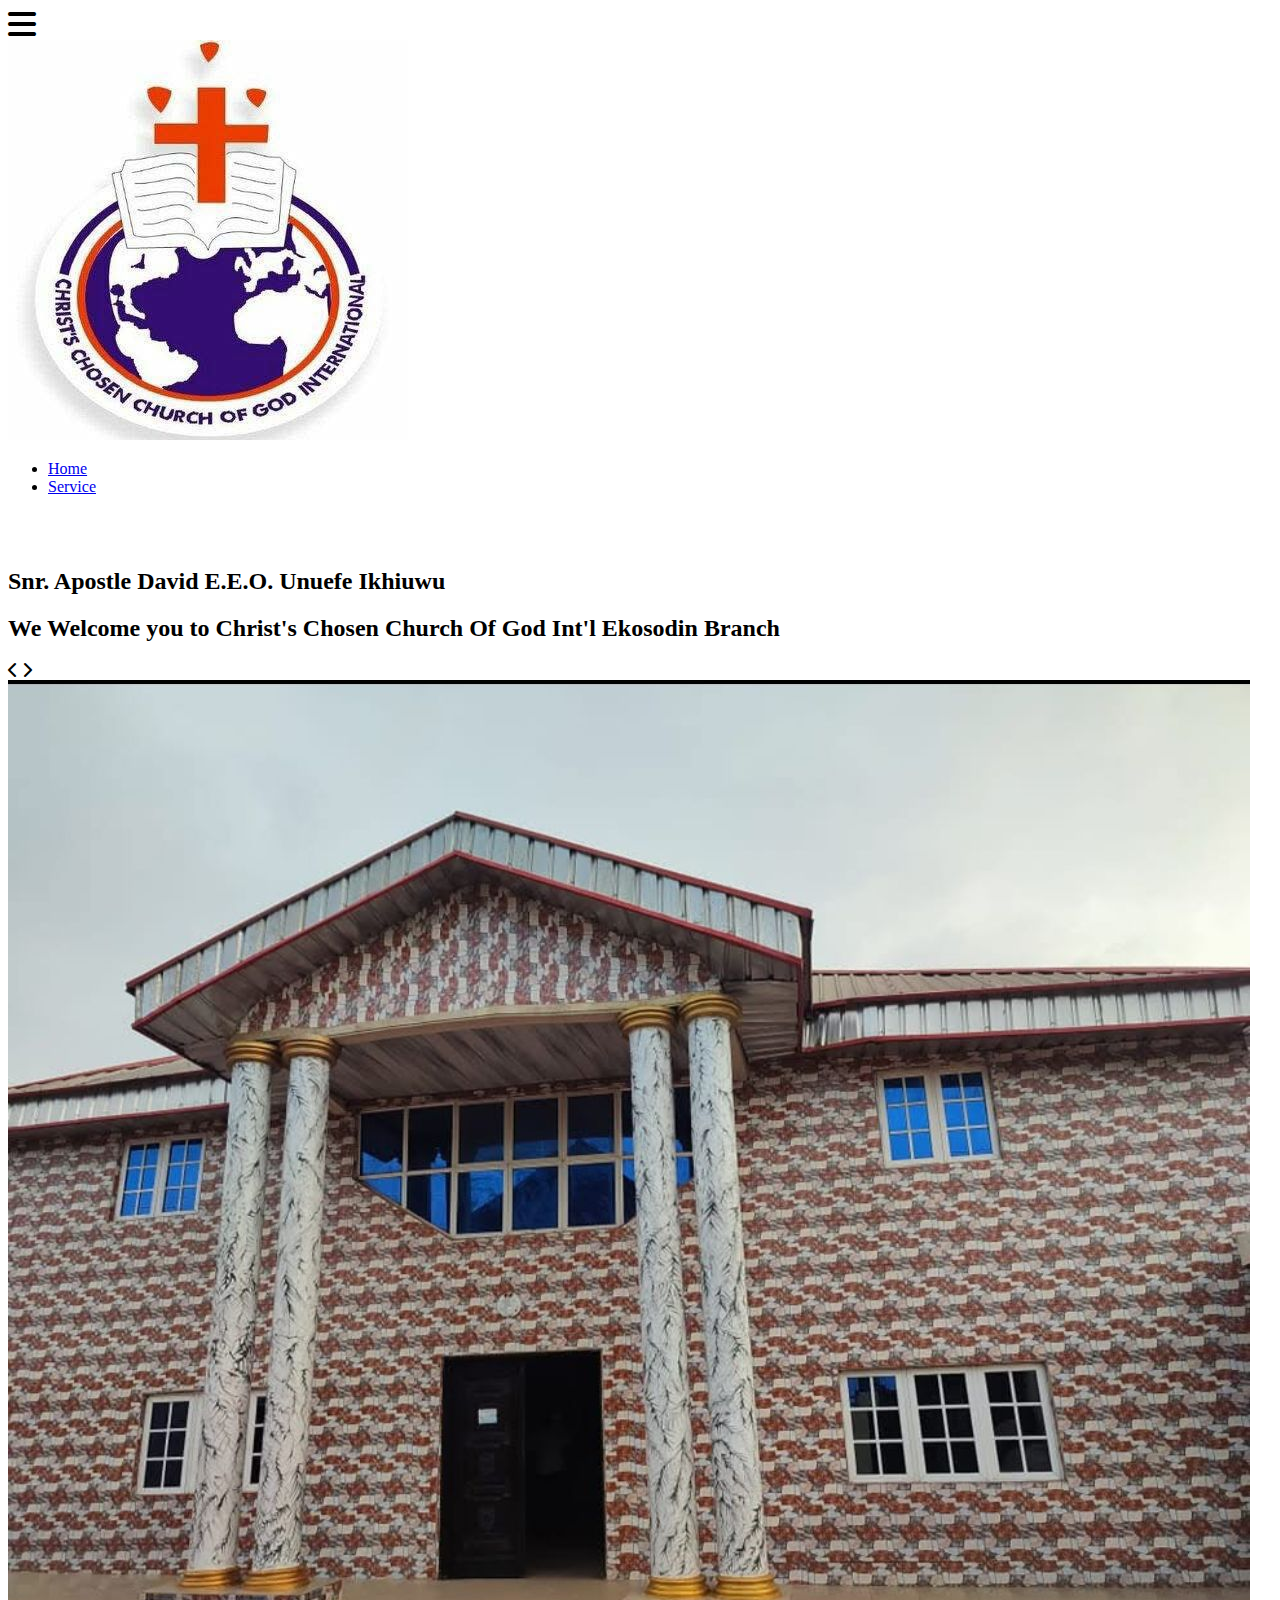
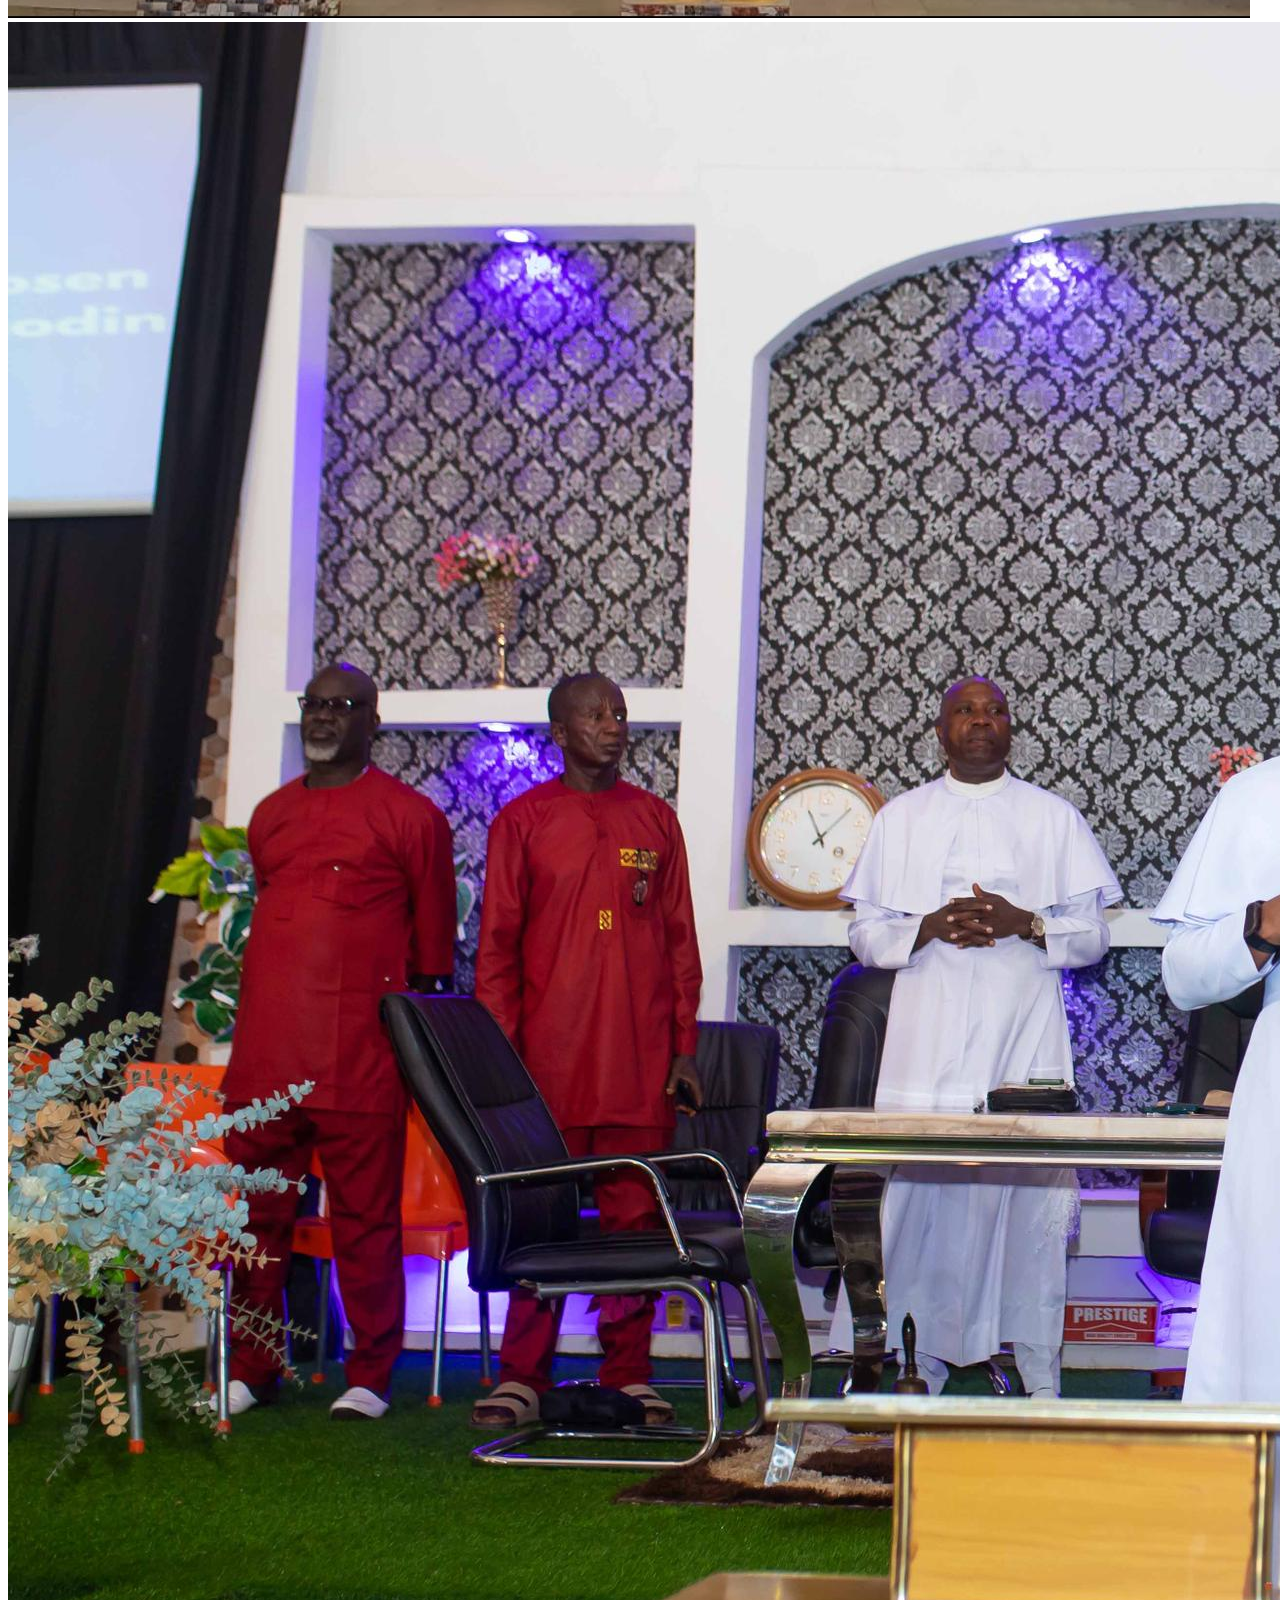
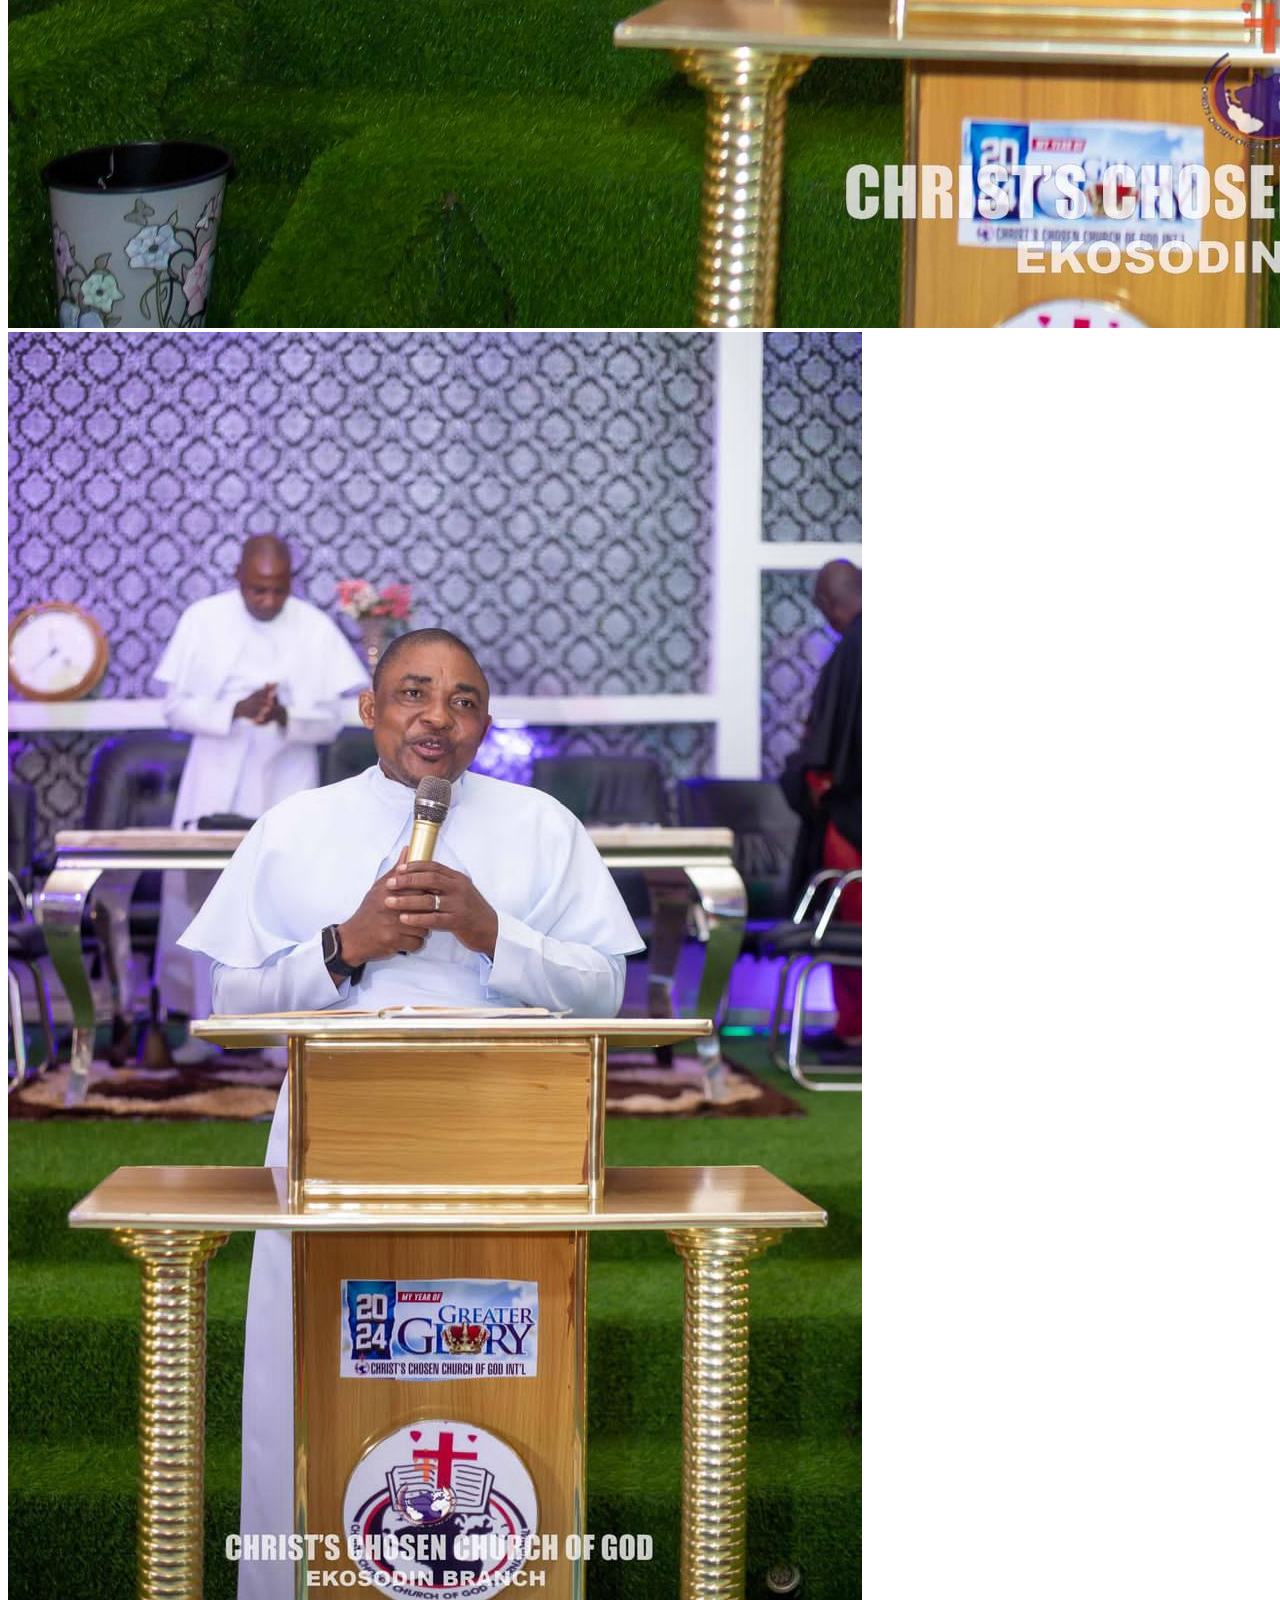
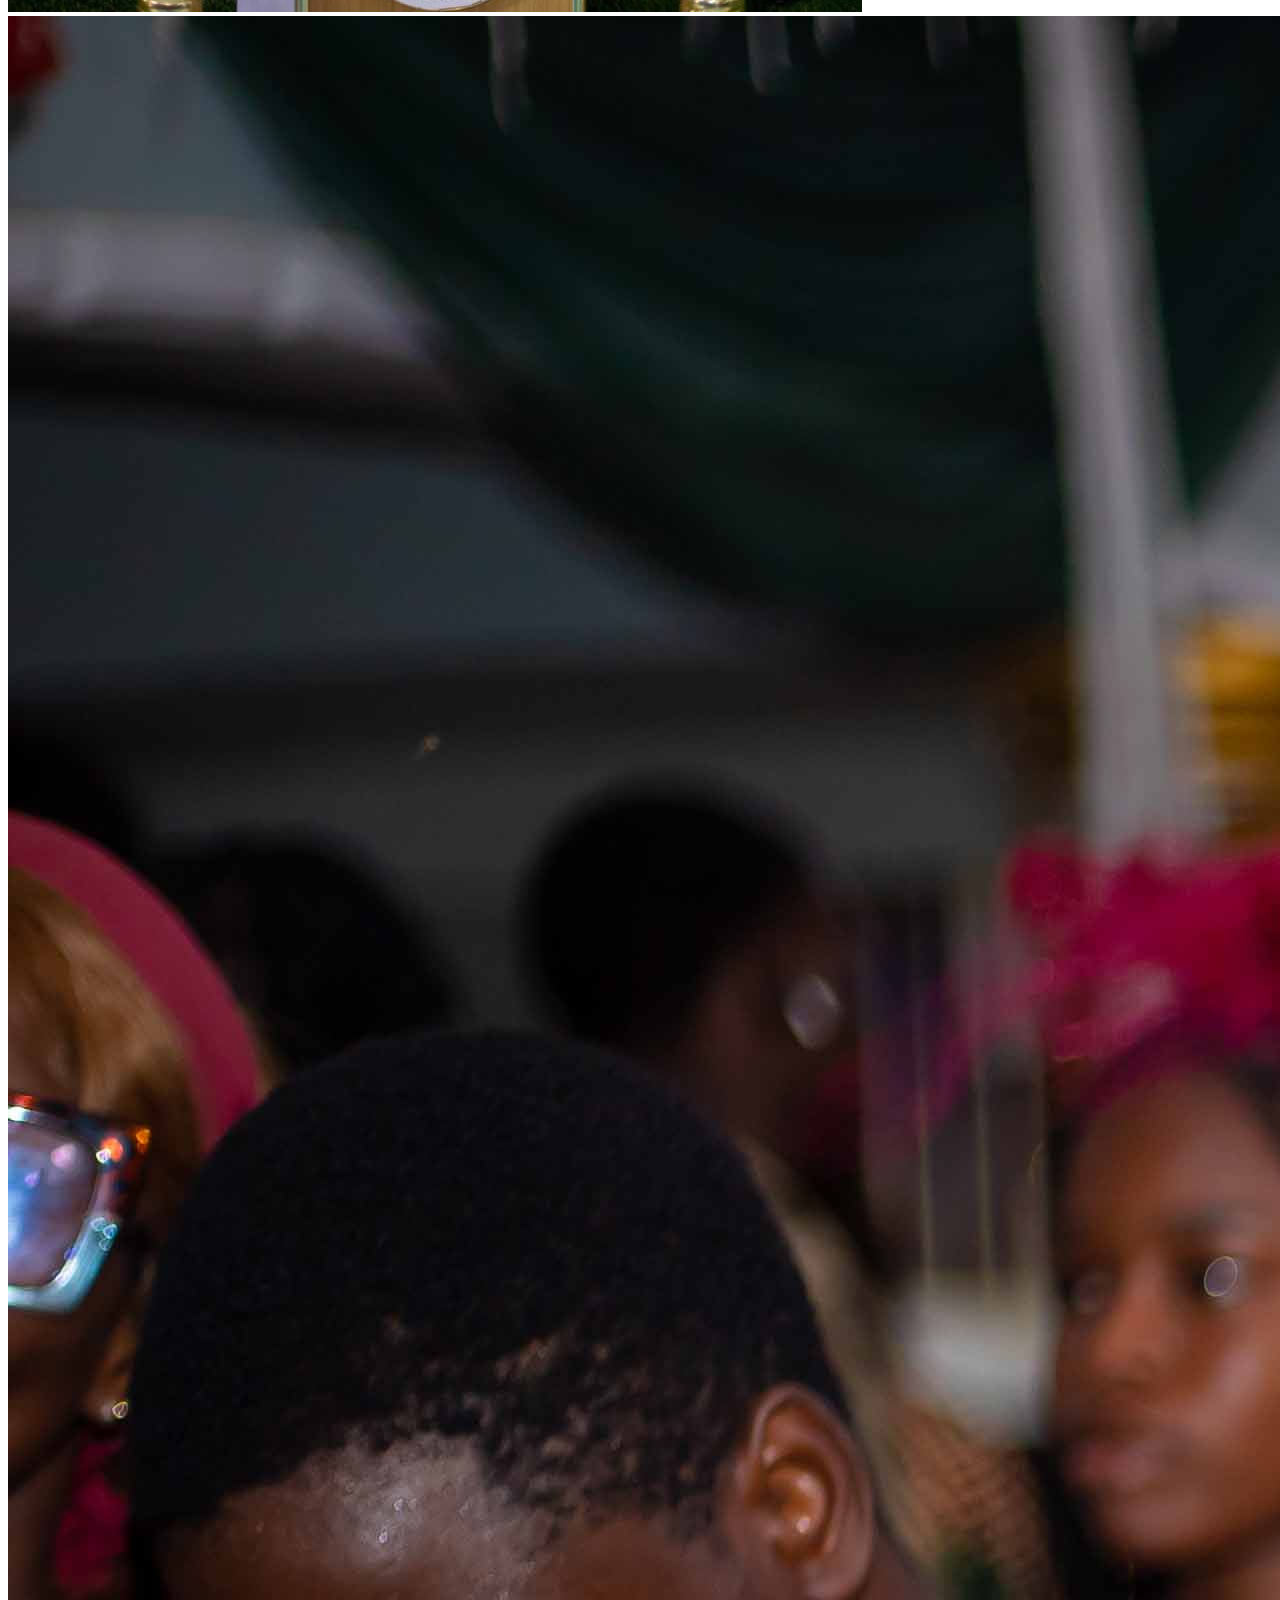
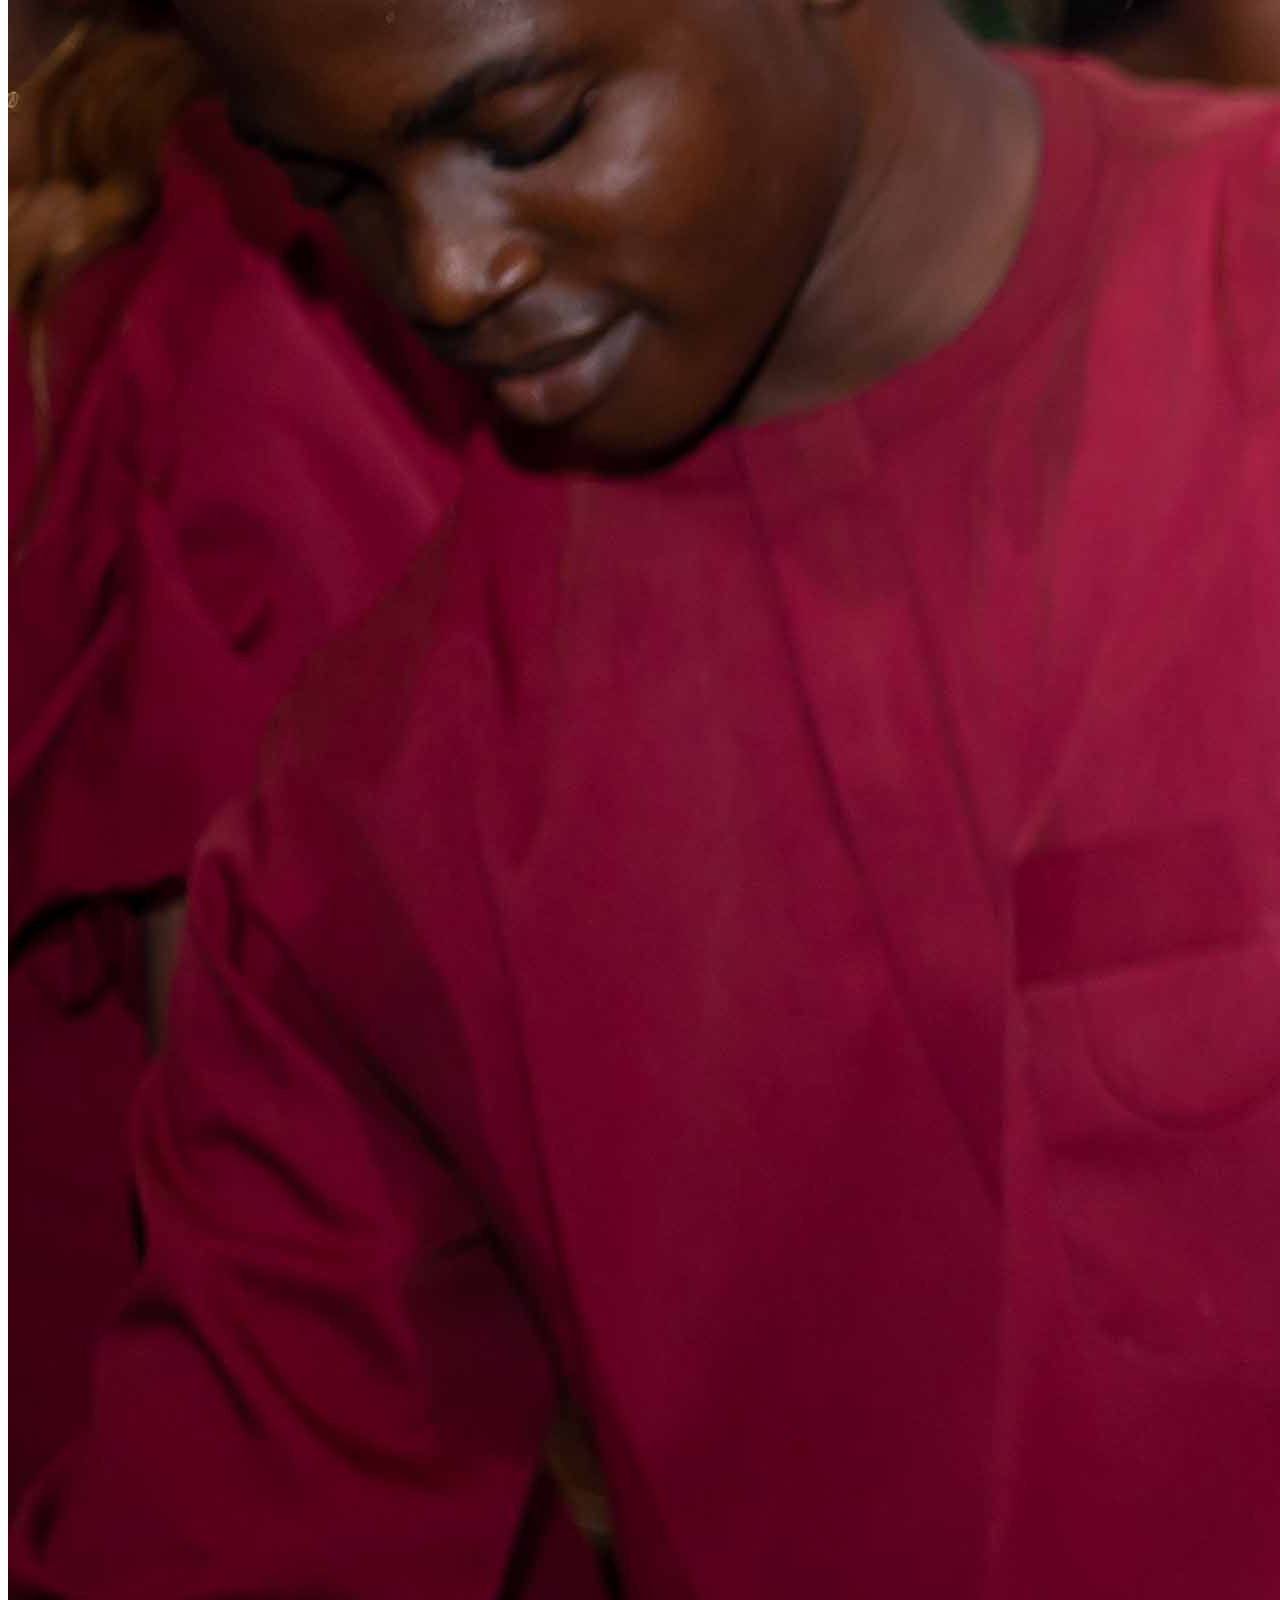
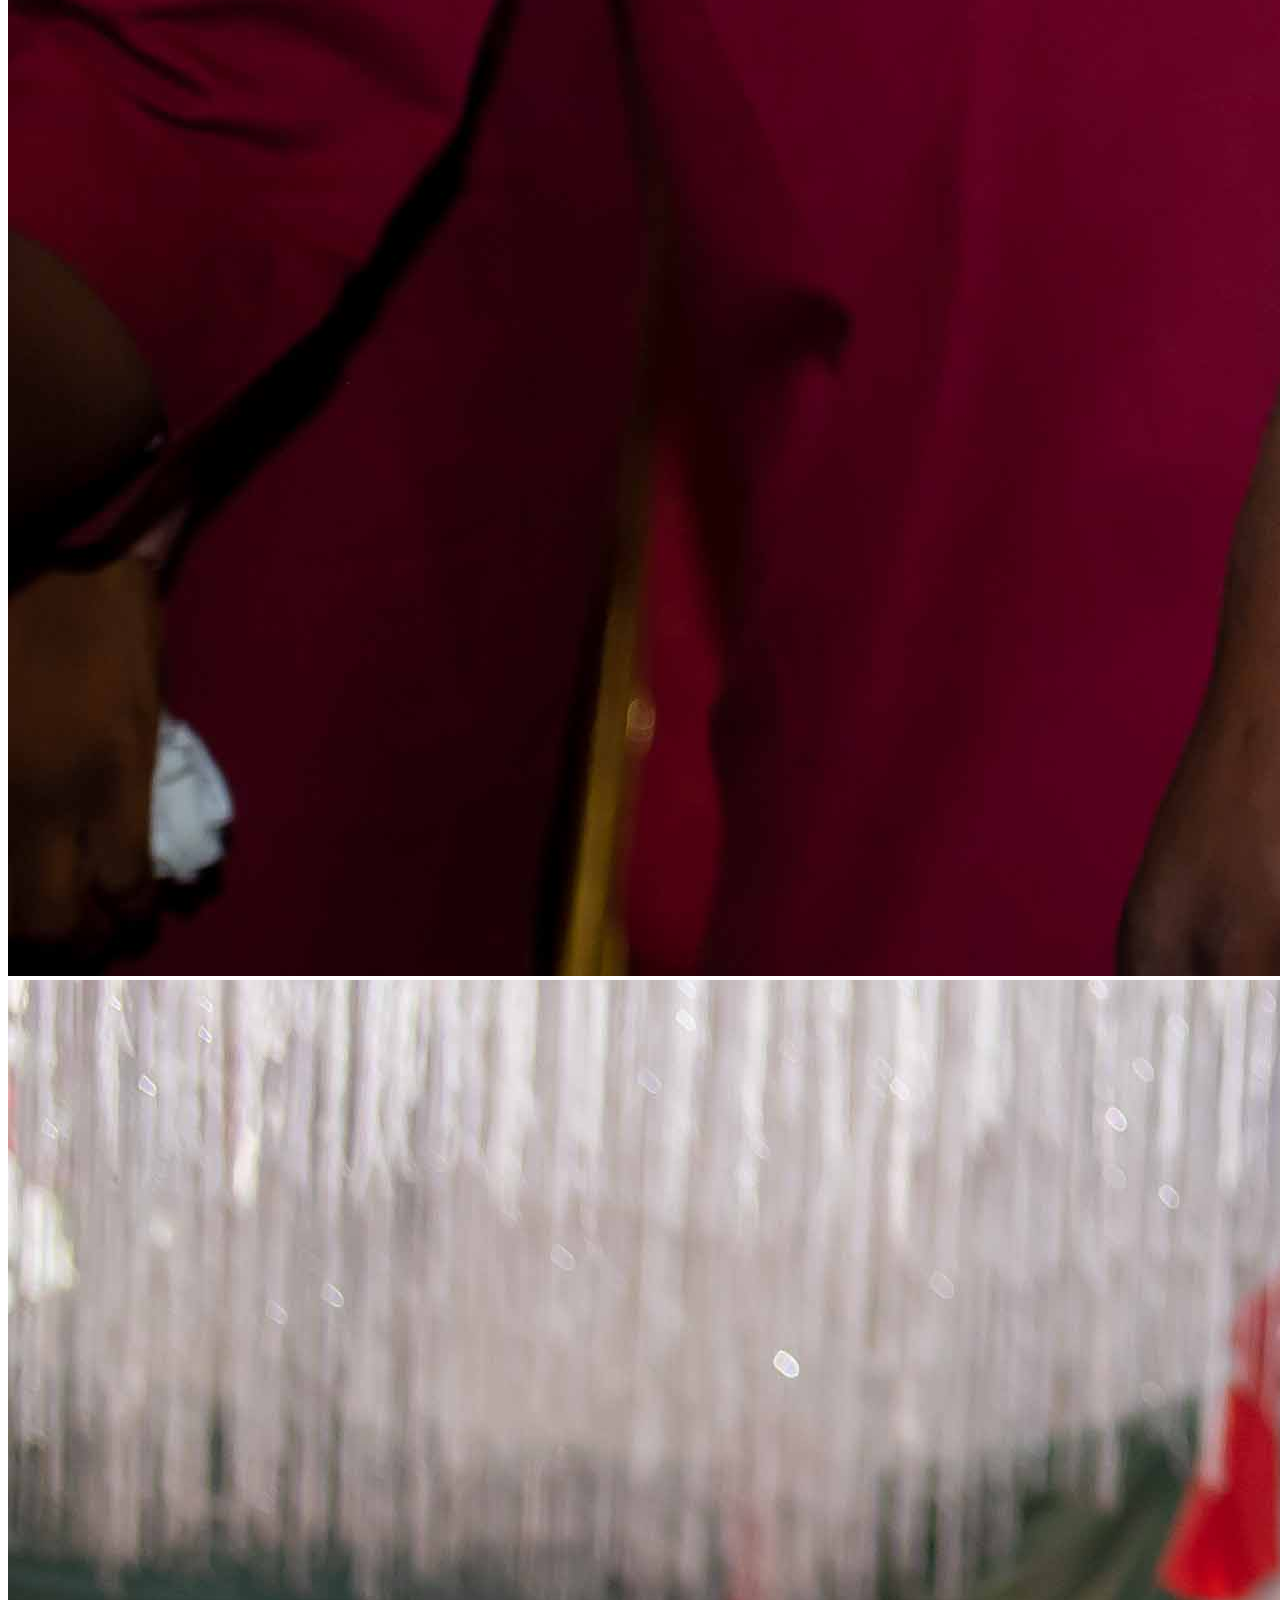
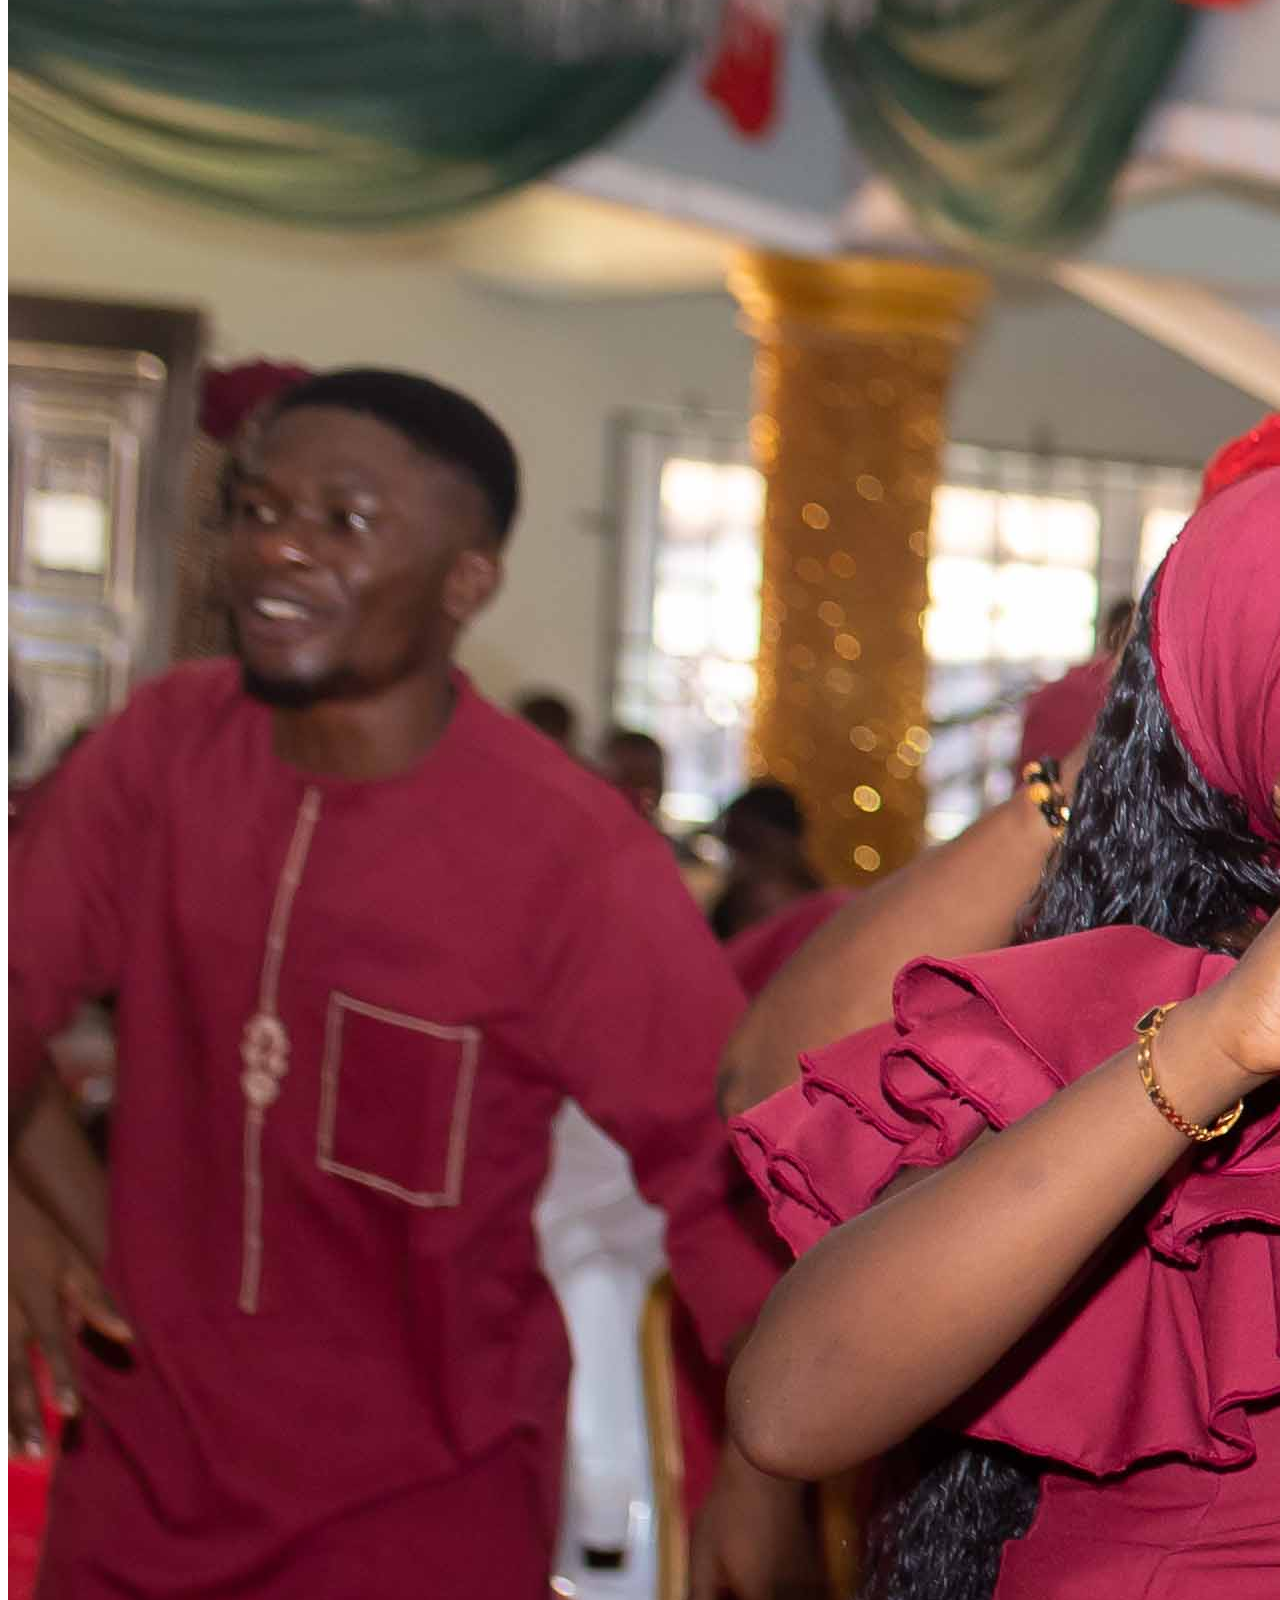
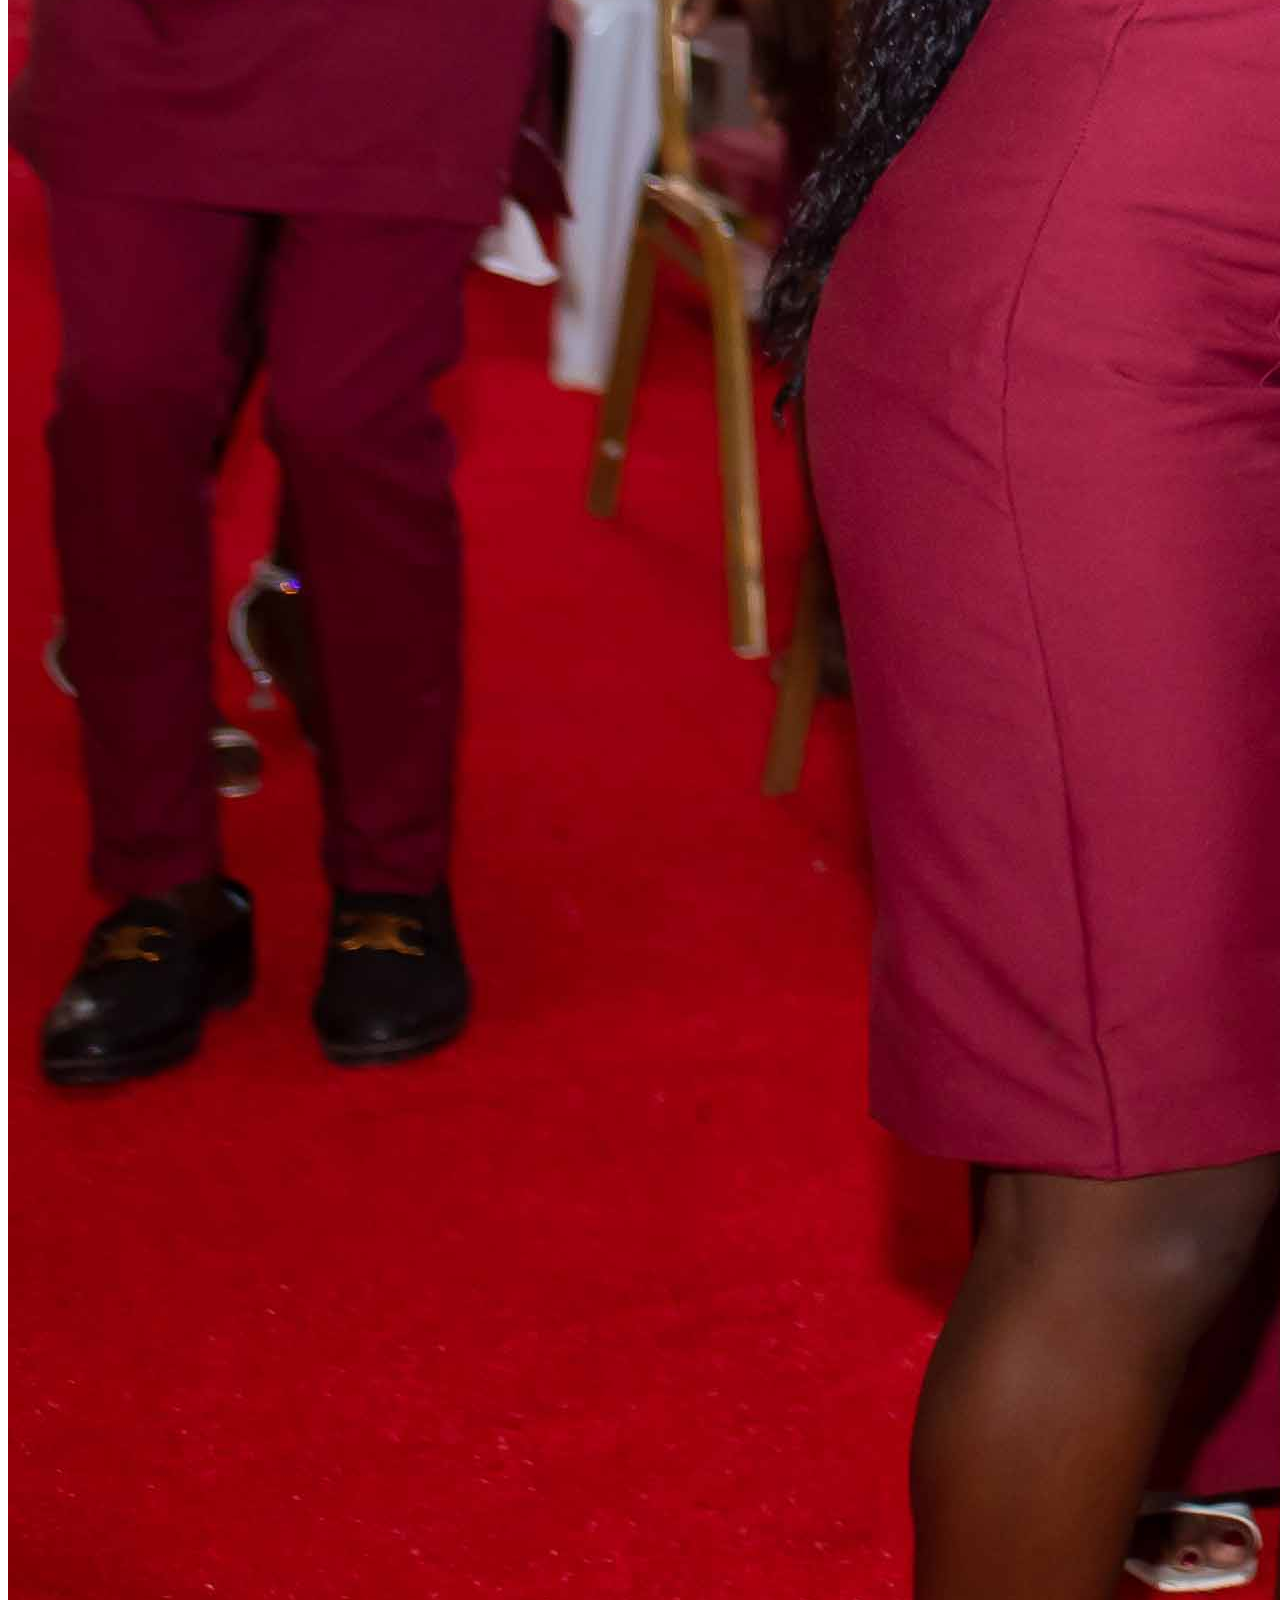
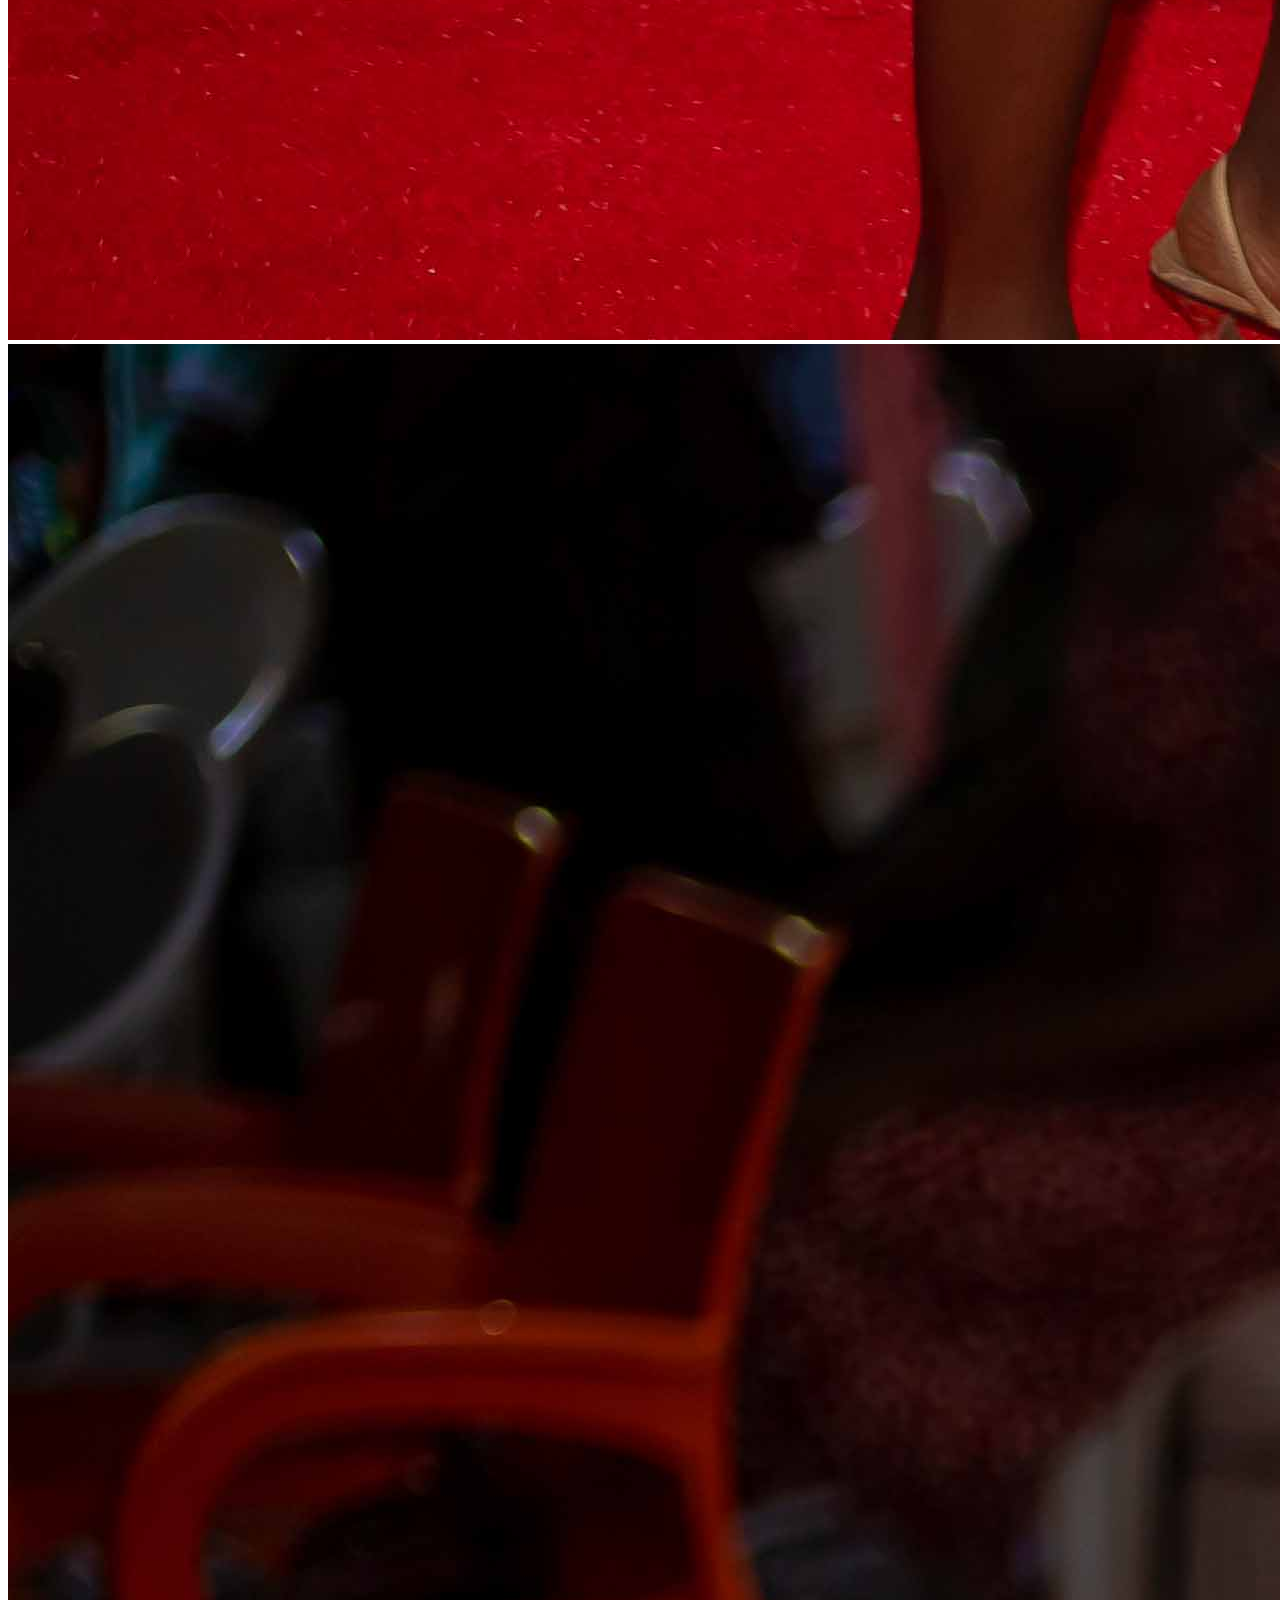
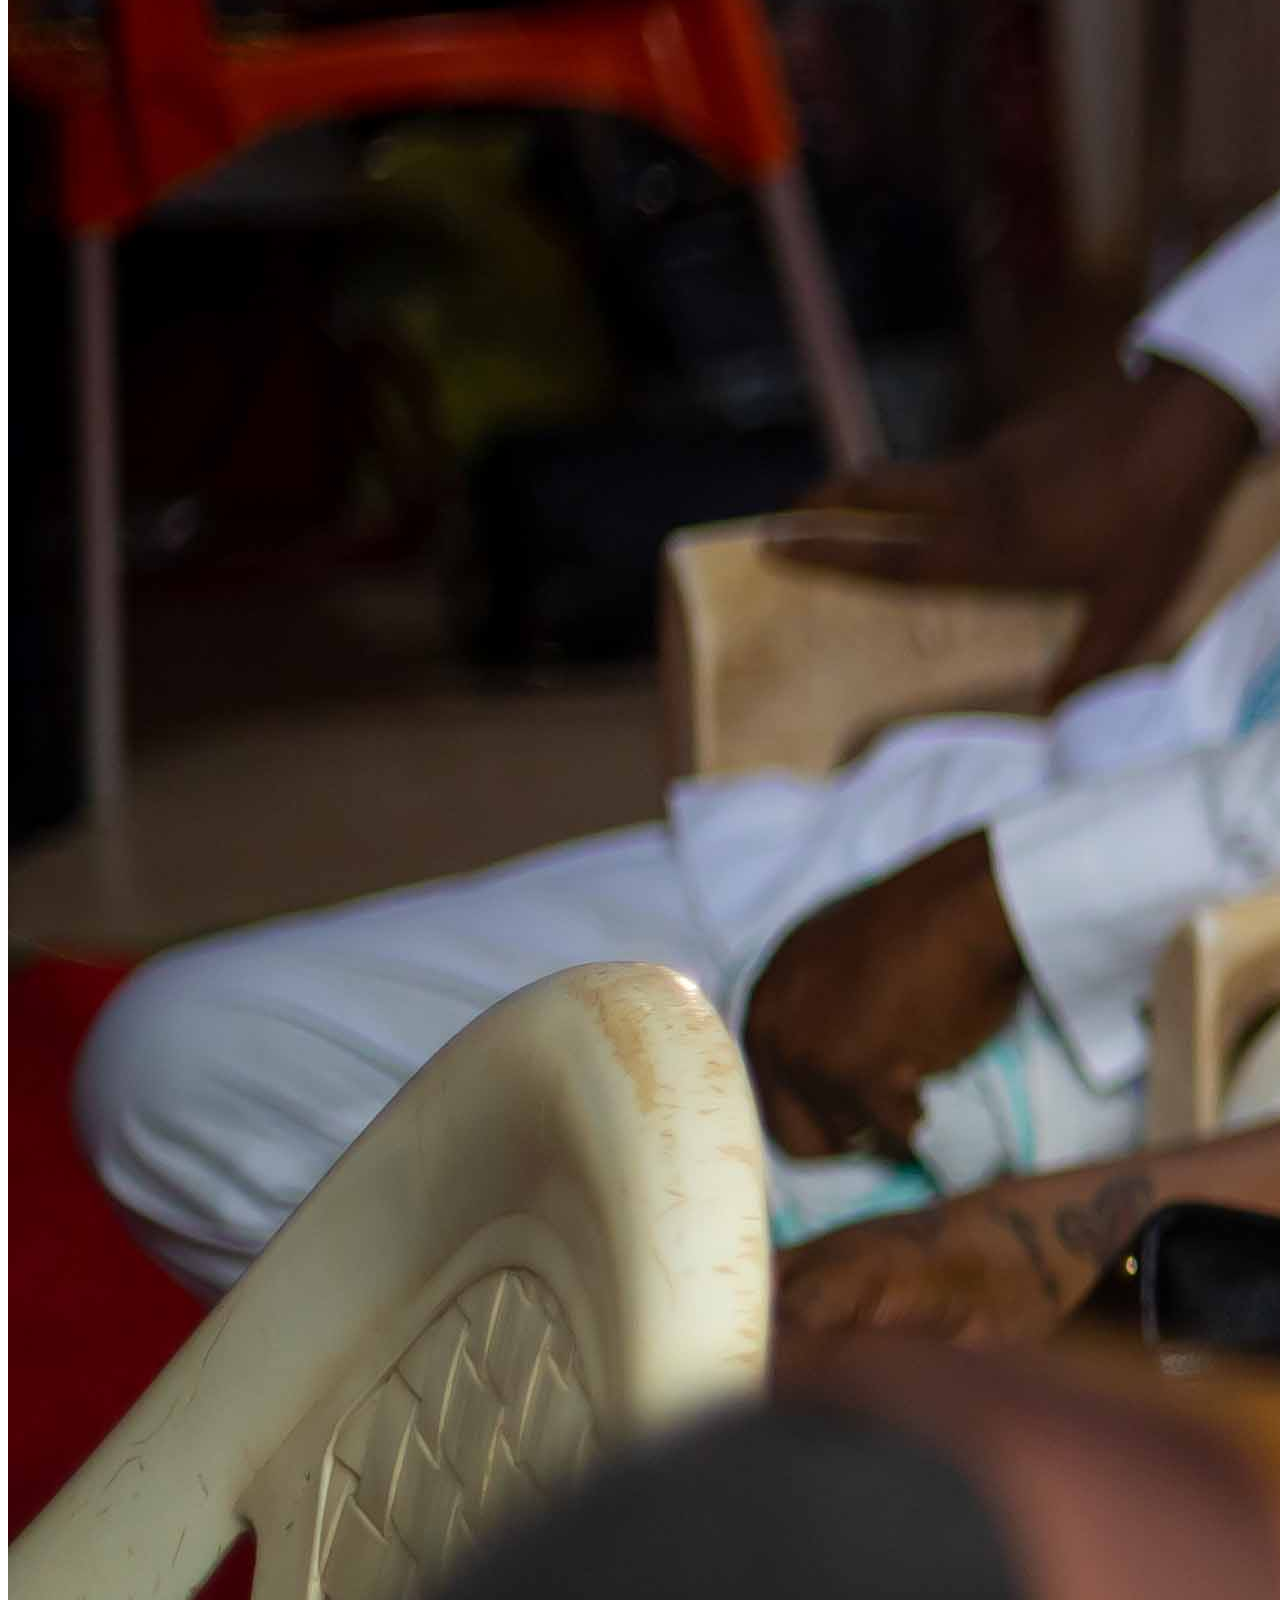
==== index.html @ 4d6964d6 "second commit" ====
<!DOCTYPE html>
<html lang="en">
<head>
    <meta charset="UTF-8">
    <meta http-equiv="X-UA-Compatible" content="IE=edge">
    <meta name="viewport" content="width=device-width, initial-scale=1.0">
    <link rel="stylesheet" href="https://cdnjs.cloudflare.com/ajax/libs/font-awesome/6.7.2/css/all.min.css" integrity="sha512-Evv84Mr4kqVGRNSgIGL/F/aIDqQb7xQ2vcrdIwxfjThSH8CSR7PBEakCr51Ck+w+/U6swU2Im1vVX0SVk9ABhg==" crossorigin="anonymous" referrerpolicy="no-referrer" />
    <link rel="stylesheet" href="Style.css">
    <title>C.C.C.G Ekosodin Homepage</title>
</head>
<body>
    <div class="menu-btn">
        <i class="fas fa-bars fa-2x"></i>
    </div>
    
    <div class="container">
        <!-- Nav -->
        <nav class="main-nav">
            <img src="Images/C.c.c.g logo.jpg" alt="" class="logo">
            <ul class="main-menu">
                <li class="current">
                    <a href="index.html">Home</a> 
                </li>
                <li>
                    <a href="https://www.facebook.com/share/1L299uQ2L4/?mibextid=wwXlfr">Service</a>
                </li>
            </ul>
        </nav>
            <!-- Showcase -->
        <header class="showcase">
            <img src="images/Church year.jpg" alt="">
            <!-- <p>Yes</p> -->
        </header>
        <!--Section 1 top  -->
        <section class="section-1-top">
            <img src="images/Spiritual leader.jpg" alt="">
            <h2>Snr. Apostle David E.E.O. Unuefe Ikhiuwu </h2>
            <h2 class="welcome">
                We Welcome you to Christ's Chosen Church Of God Int'l Ekosodin Branch 
            </h2>
        </section>
        <!-- Section 1 -->
        <section class="section1">
            
            <i 
                class="fas fa-chevron-left section-1-arrow" onclick="handleScrollLeft()"
            ></i>
             <i 
                class="fas fa-chevron-right section-1-arrow" onclick="handleScrollRight()"
            ></i>
            <div class="section1cardContainer">
                <div class="section-1-img-cardcontainer">
                    <img src="/Images/Church hall.jpg" alt="" class="main-image">
                </div>
                <div class="section-1-img-cardcontainer">
                    <img src="/Images/church pulpit .jpg" alt="" class="main-image">
                </div>
                <div class="section-1-img-cardcontainer">
                    <img src="/Images/Church pastor.jpg" alt="" class="main-image">
                </div>
                <div class="section-1-img-cardcontainer">
                    <img src="/Images/Choir 3.jpg" alt="" class="main-image">
                </div>    
                <div class="section-1-img-cardcontainer">
                    <img src="/Images/Choir 2.jpg" alt="" class="main-image">
                </div>  
                <div class="section-1-img-cardcontainer">
                    <img src="/Images/Members 1.jpg" alt="" class="main-image">
                </div>    
                <div class="section-1-img-cardcontainer">
                    <img src="/Images/Men 2.jpg" alt="" class="main-image">
                </div>    
                <div class="section-1-img-cardcontainer">
                    <img src="/Images/Women 2.jpg" alt="" class="main-image">
                </div>          
                 
            </div>
        </section>
        <!-- Section 2 -->
        <section class="section-2">
            <h1>Worship with us <br>@</h1>
            <h2>Christ's Chosen Church Of God Int'l, Ekosodin Branch</h2>
            <p class="One" >Services</p>
            <p>
                Tuesday - Faith Clinic 9am <br>
                Wednesday - Women Prayer Band 9am <br>
                Thursday - Youth Bible Study/Prayer Meeting 5pm-6:30pm  <br>
                Friday - Morning Service 8am <br>
                Sunday - Divine Service 9am
            </p>
        </section>
    </div>
    <footer>
        <article class="footer">
            <section>
                <p>
                    Address: No 35. Imafidon Street, Ekosodin, Behind Uniben, Benin city, Edo State. <br>
                    Phone number: <br>
                </p>
                <div class="socials">
                    <a href="https://www.facebook.com/share/1L299uQ2L4/?mibextid=wwXlfr"> <i class="fab fa-facebook"></i> Facebook:Christ chosen church Ekosodin  </a>
                    <a href="info@cccgekosodin.com"><i class="fab fa-gmail"></i> Email:info@cccgekosodin.com</a>
                </div>
                <div class="dev">
                    <p>Developer: Kingblaq01</p>
                </div>
            </section>
        </article>
    </footer>
</body>
<script src="./Interactivity.js"></script>
</html>
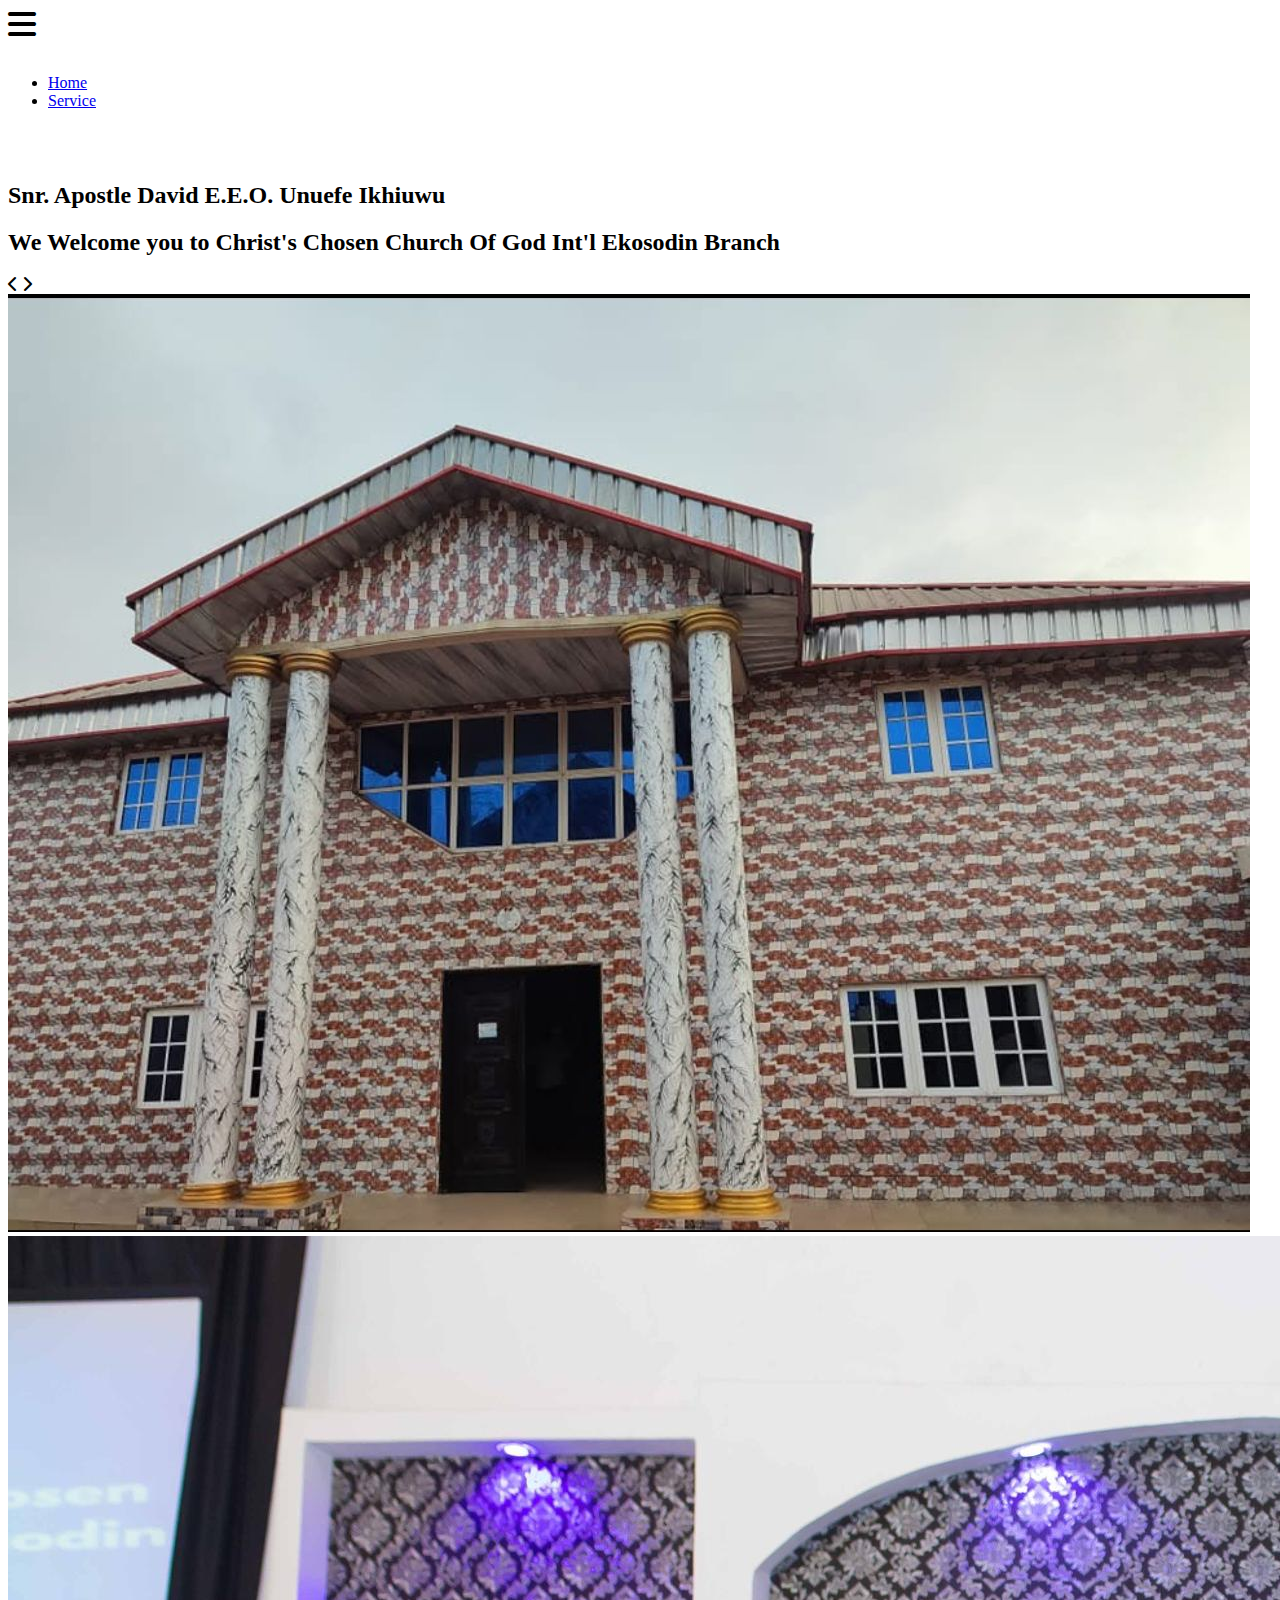
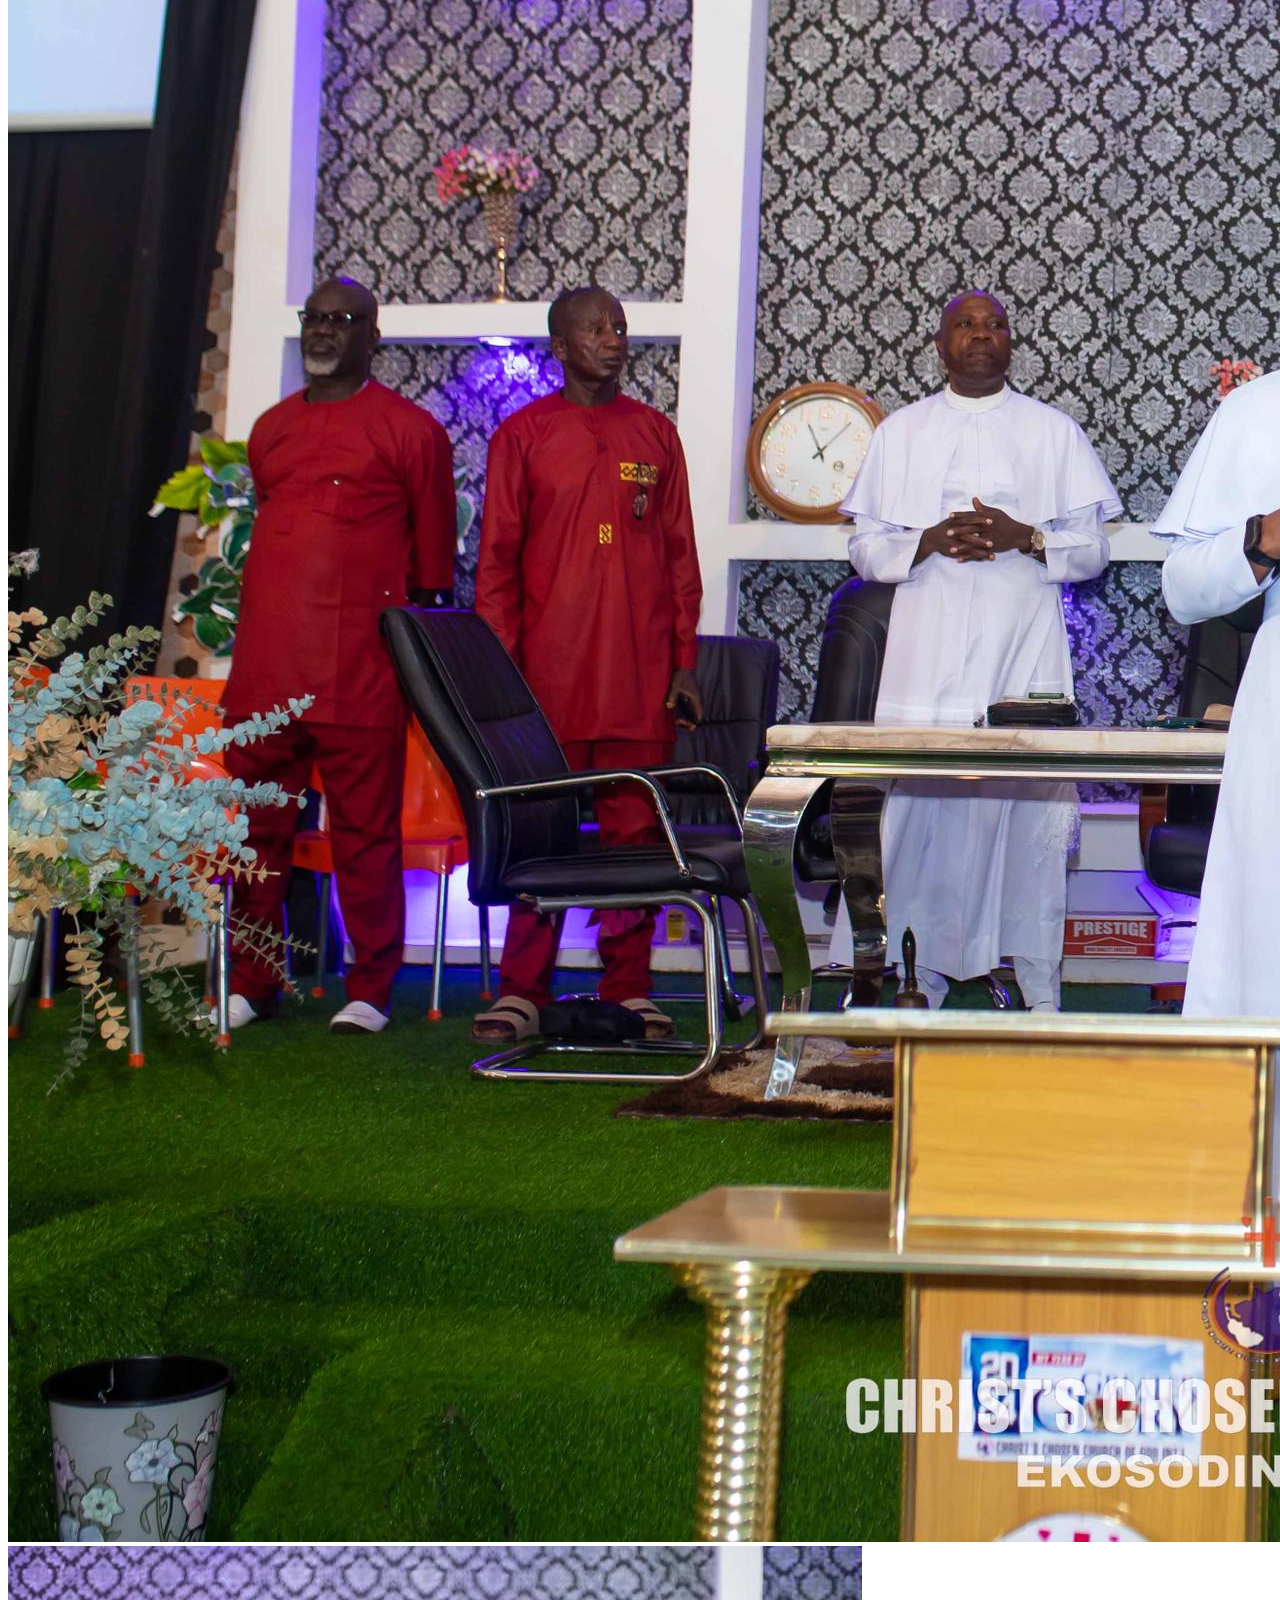
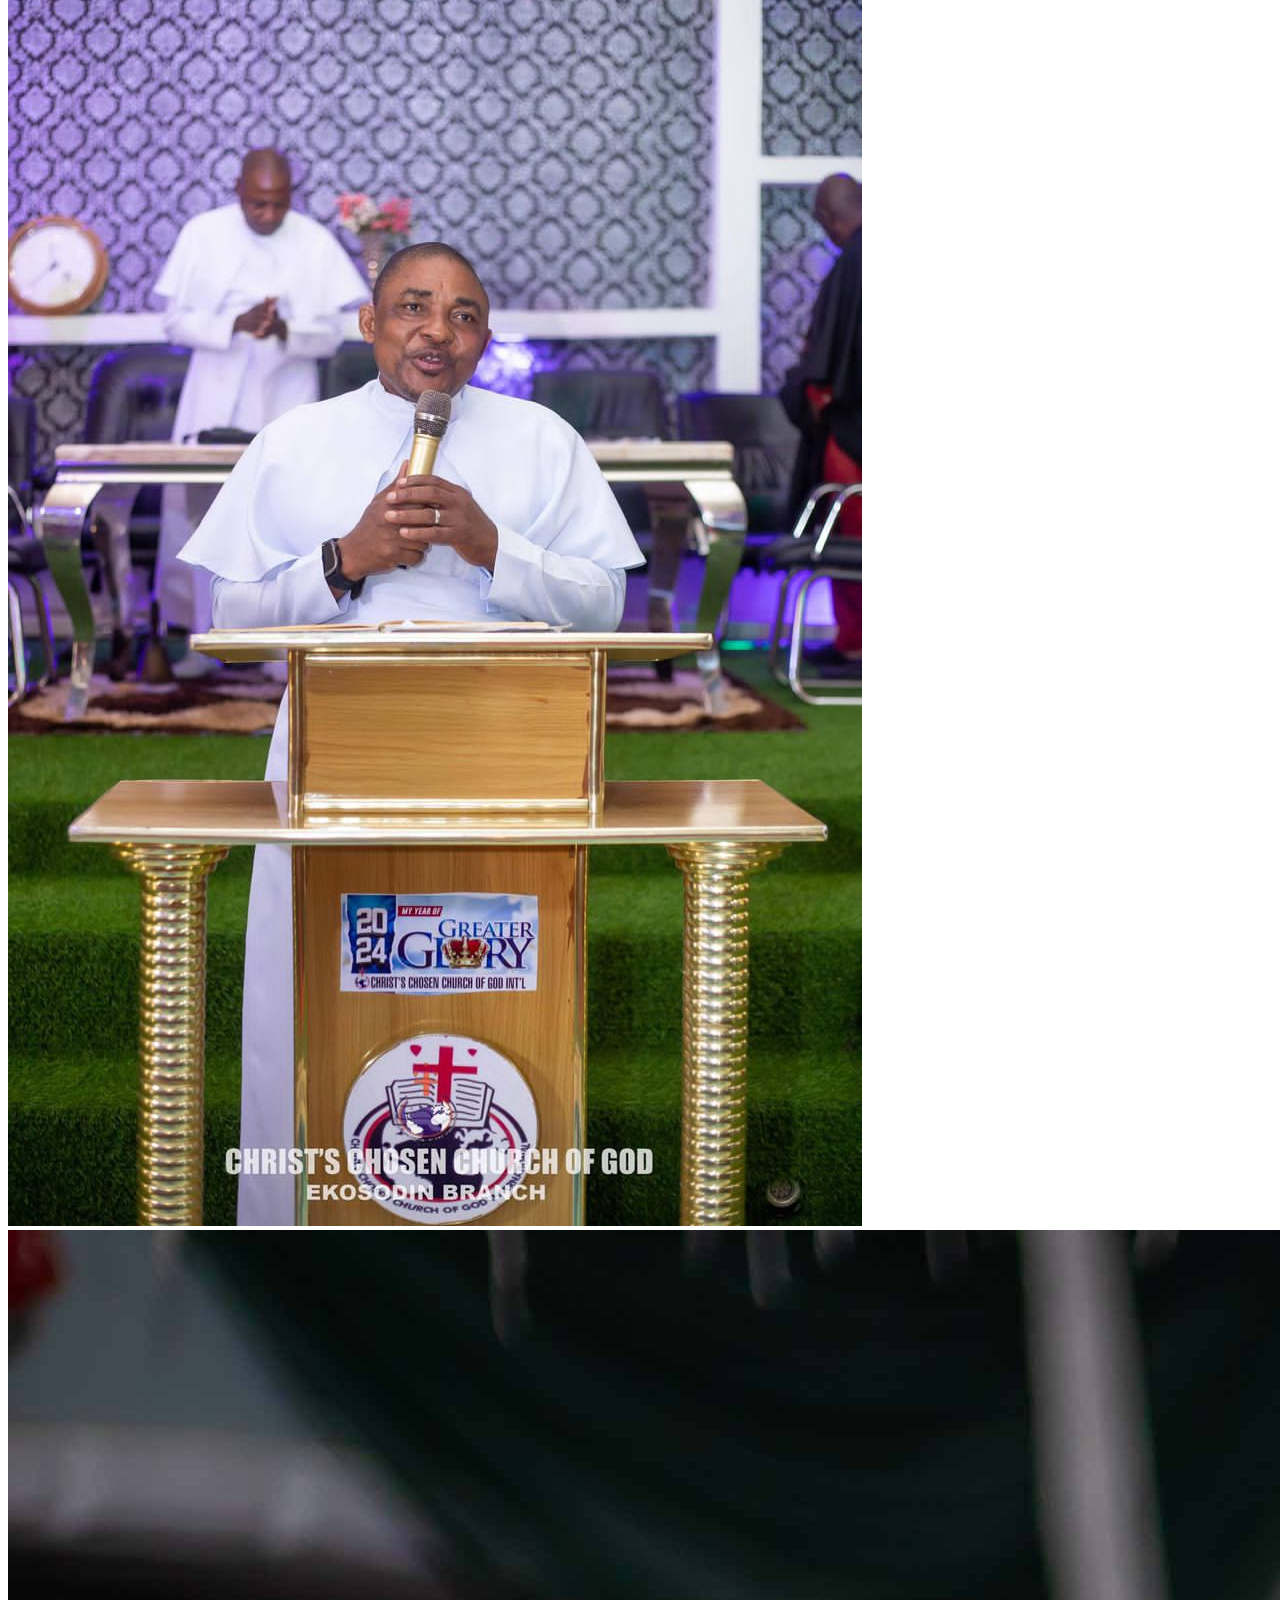
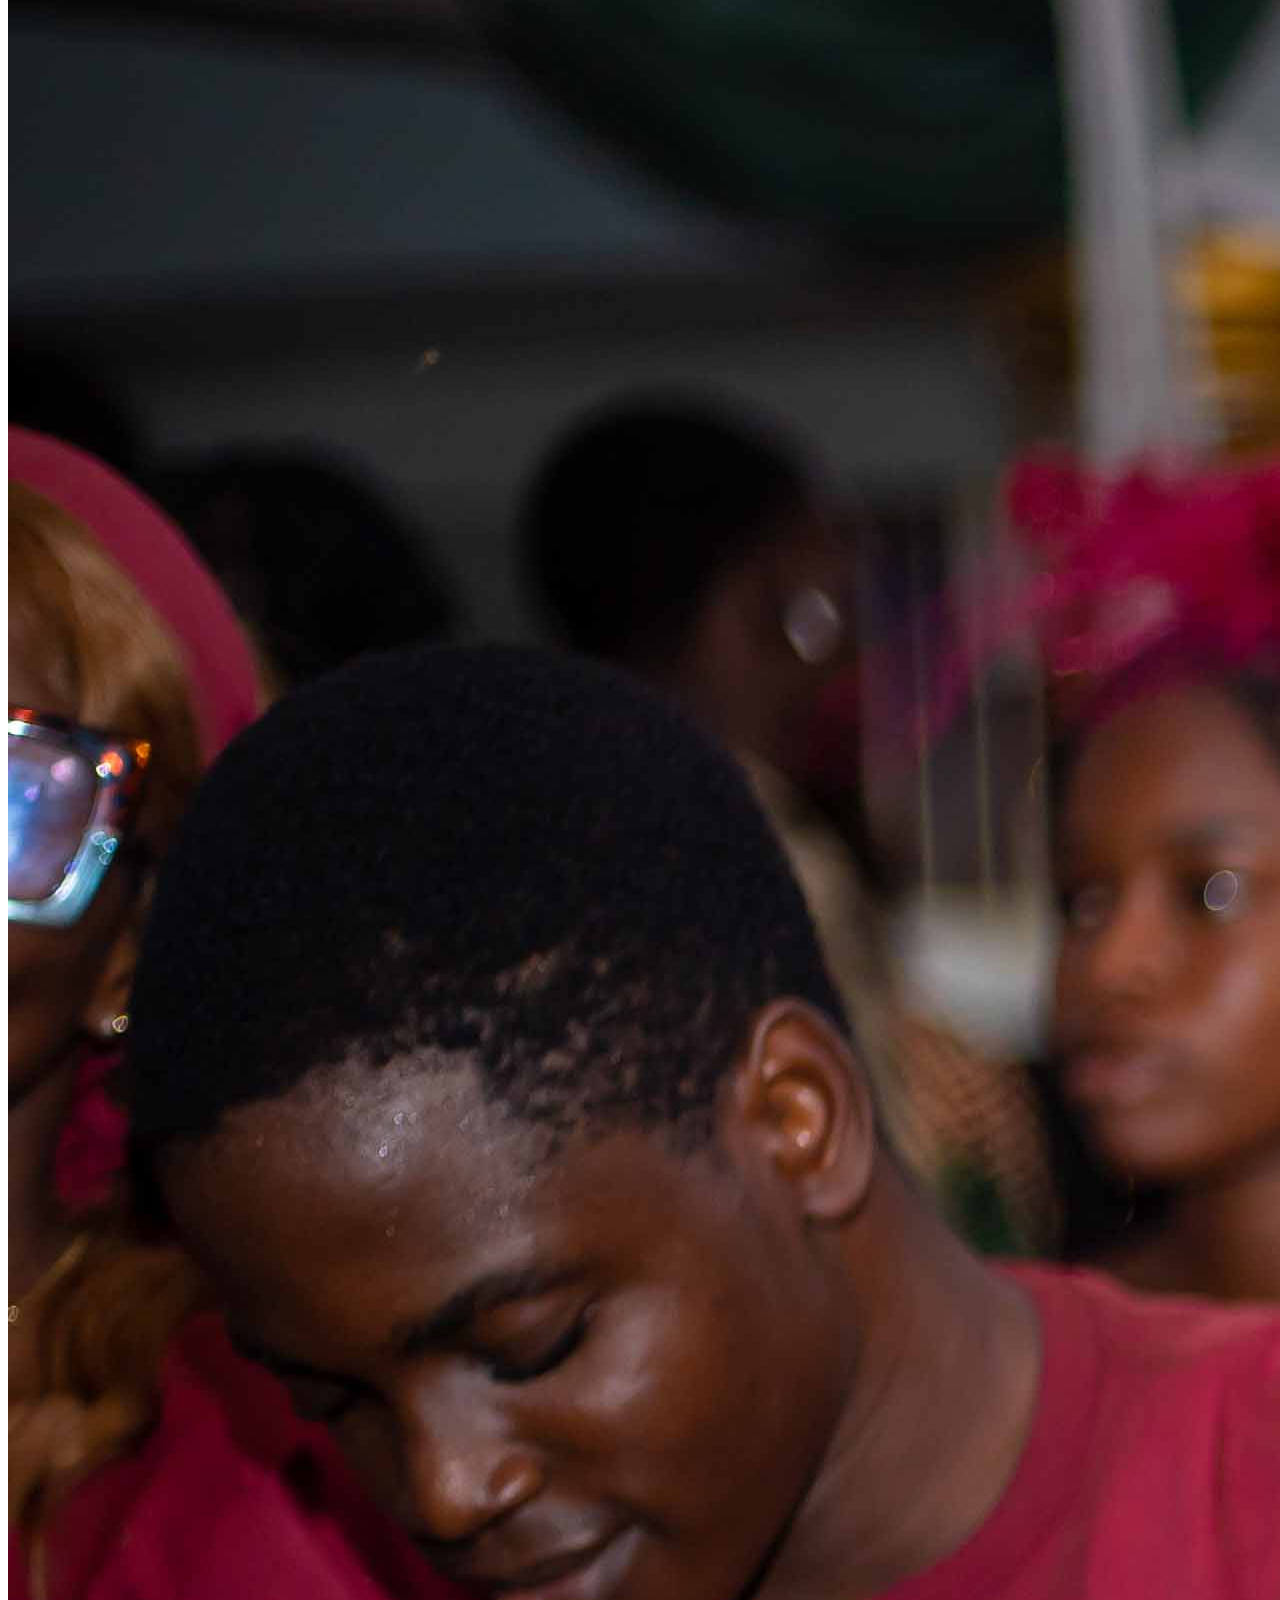
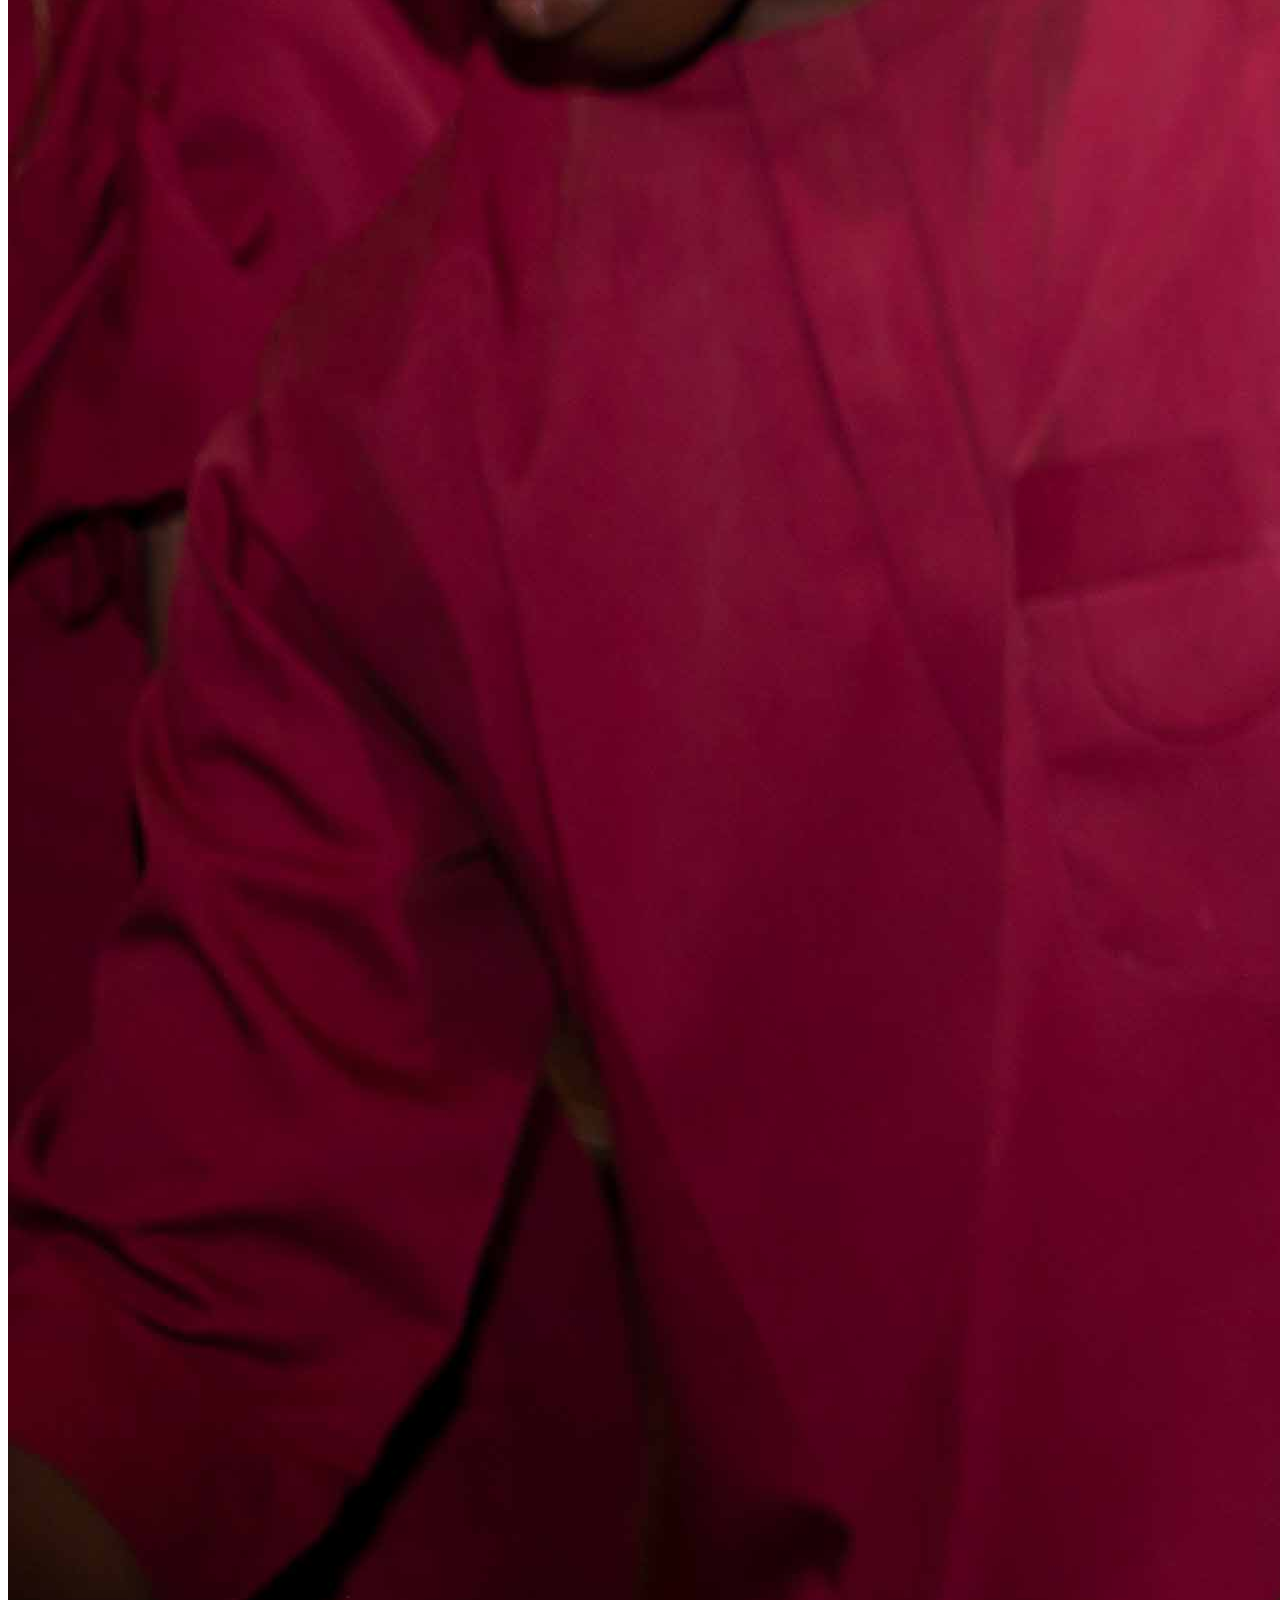
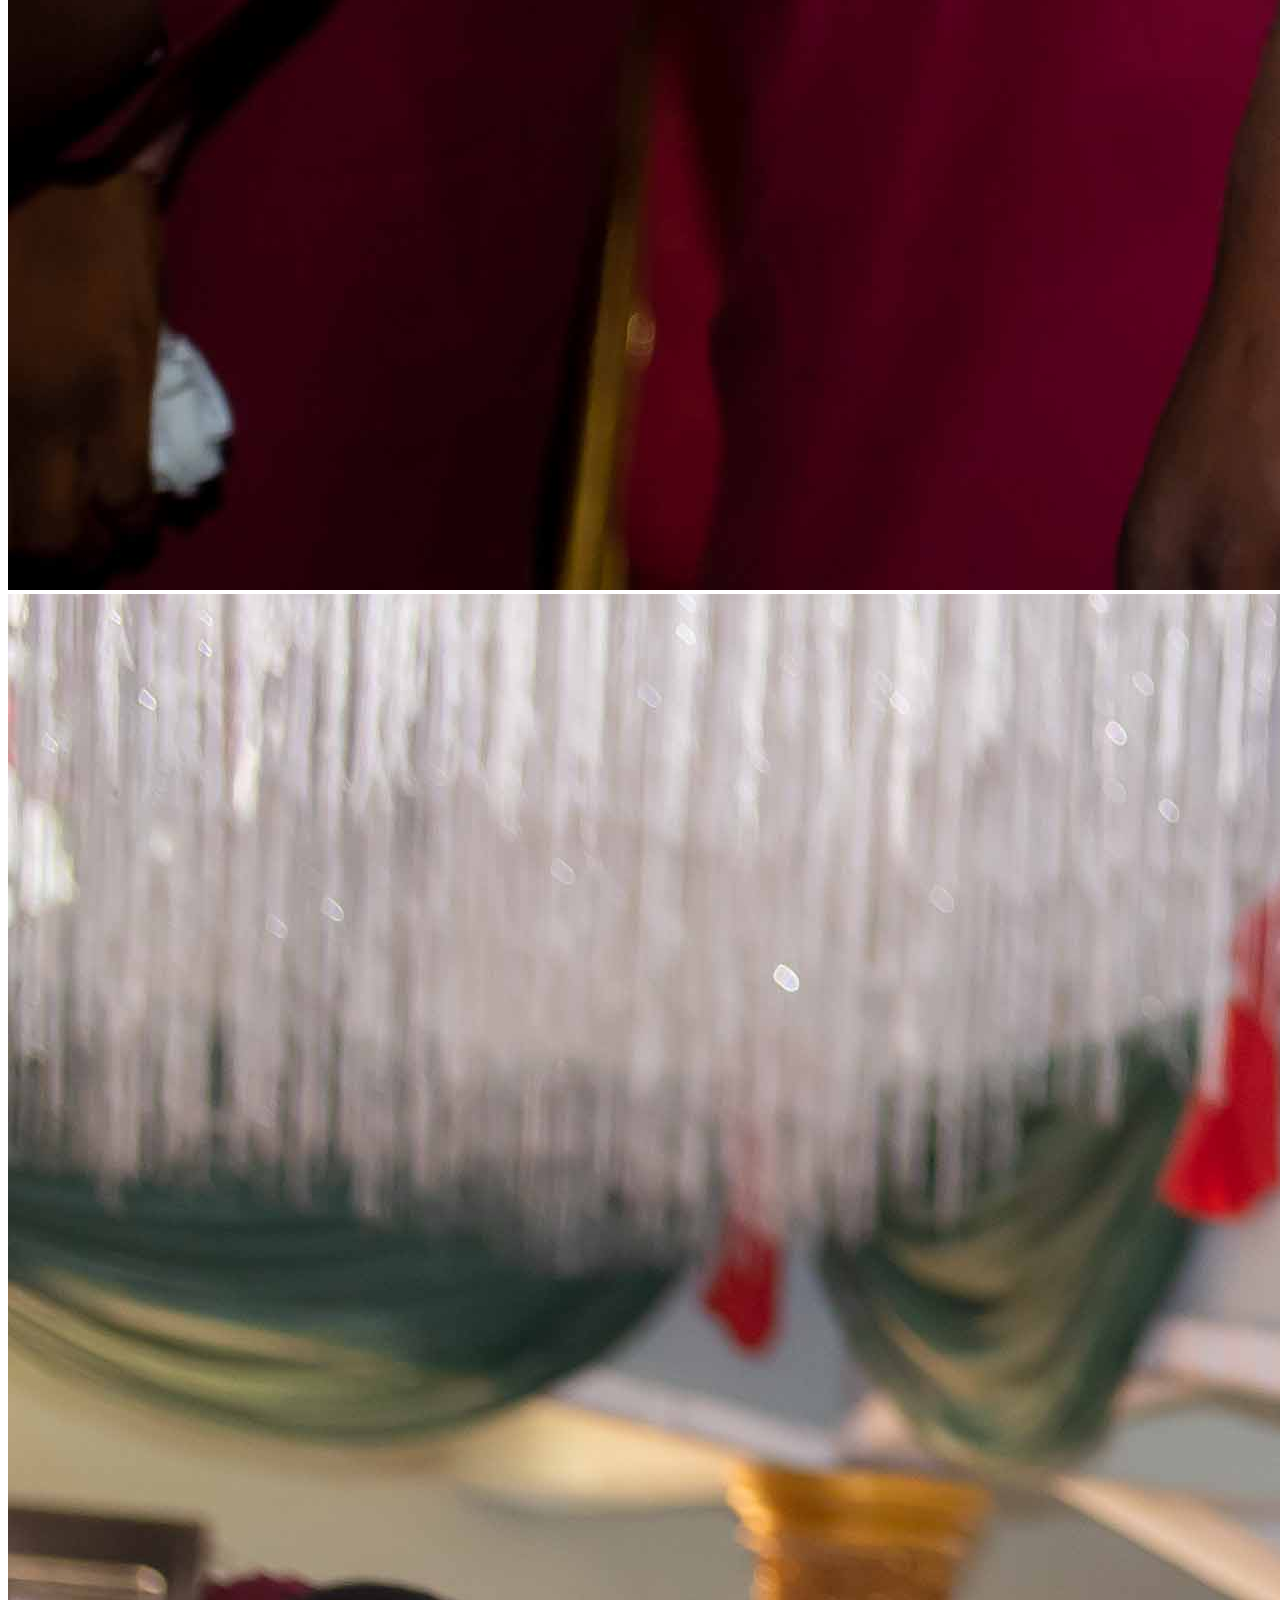
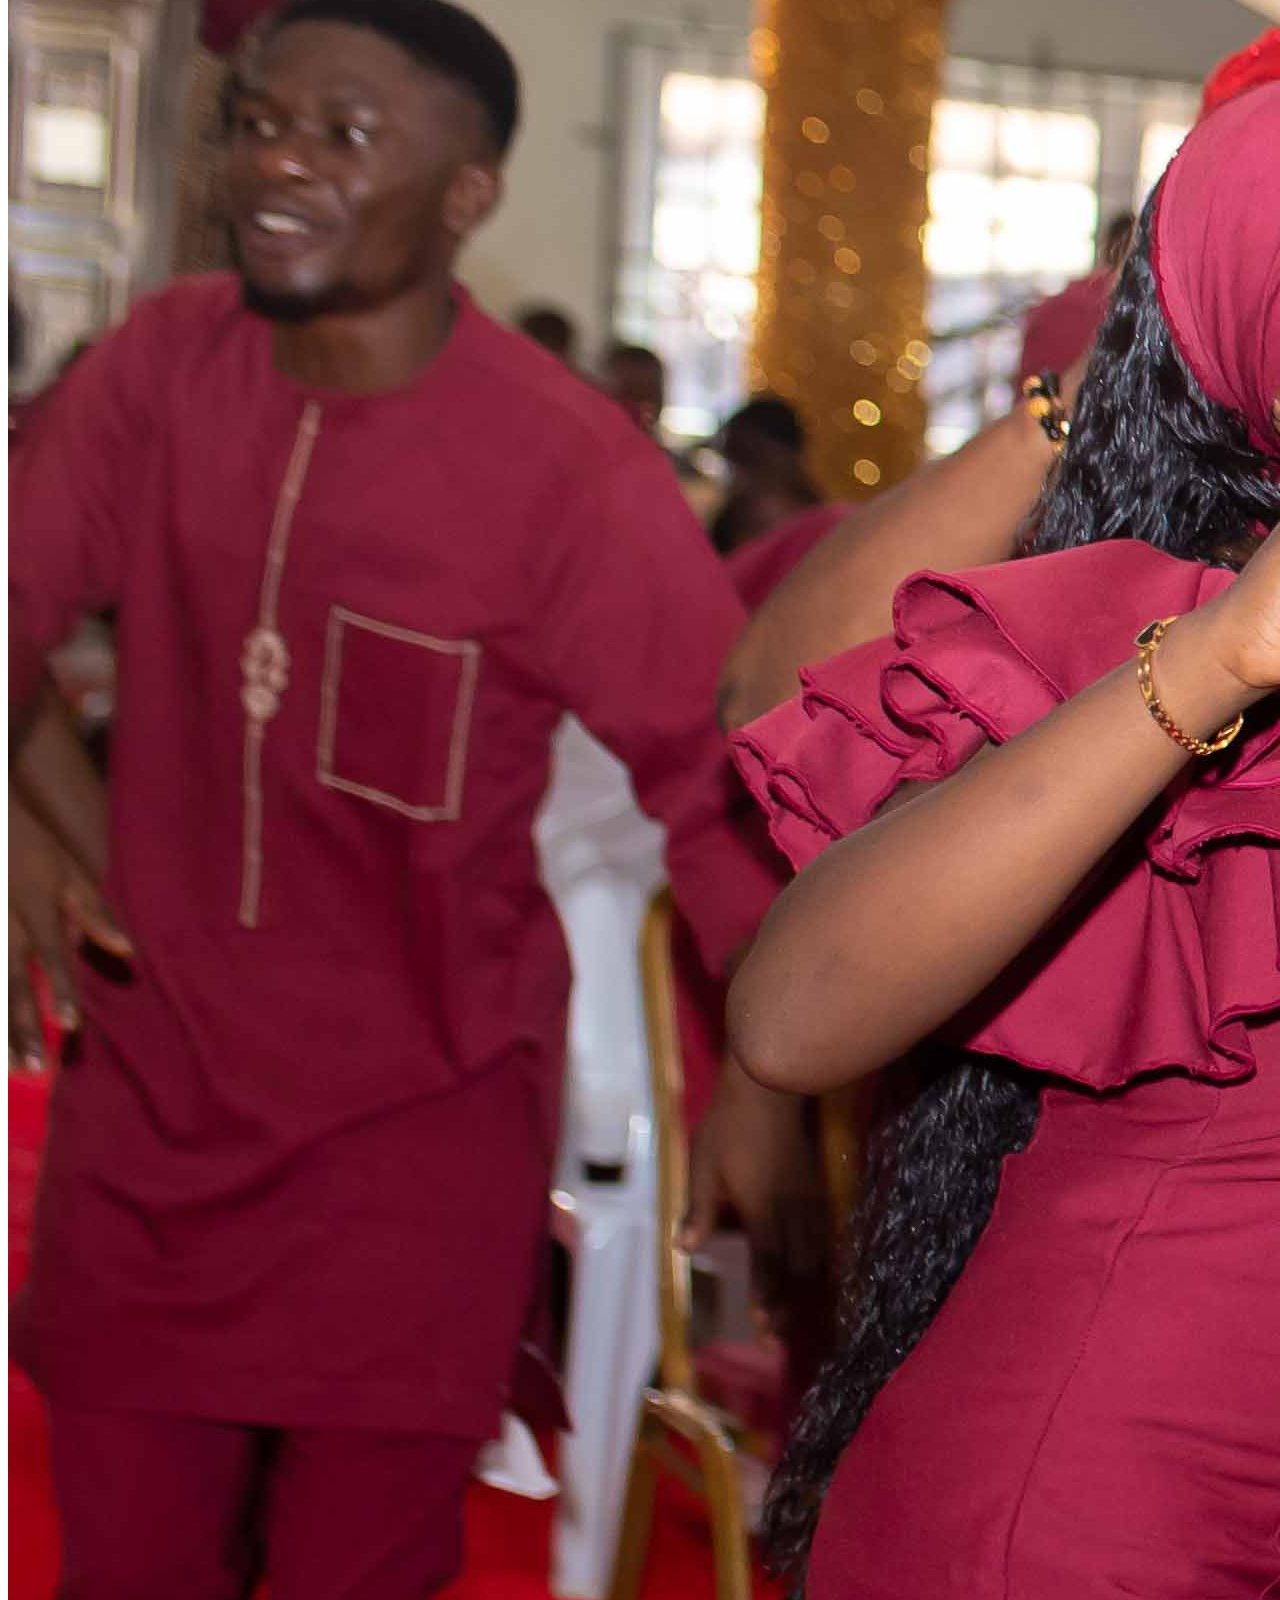
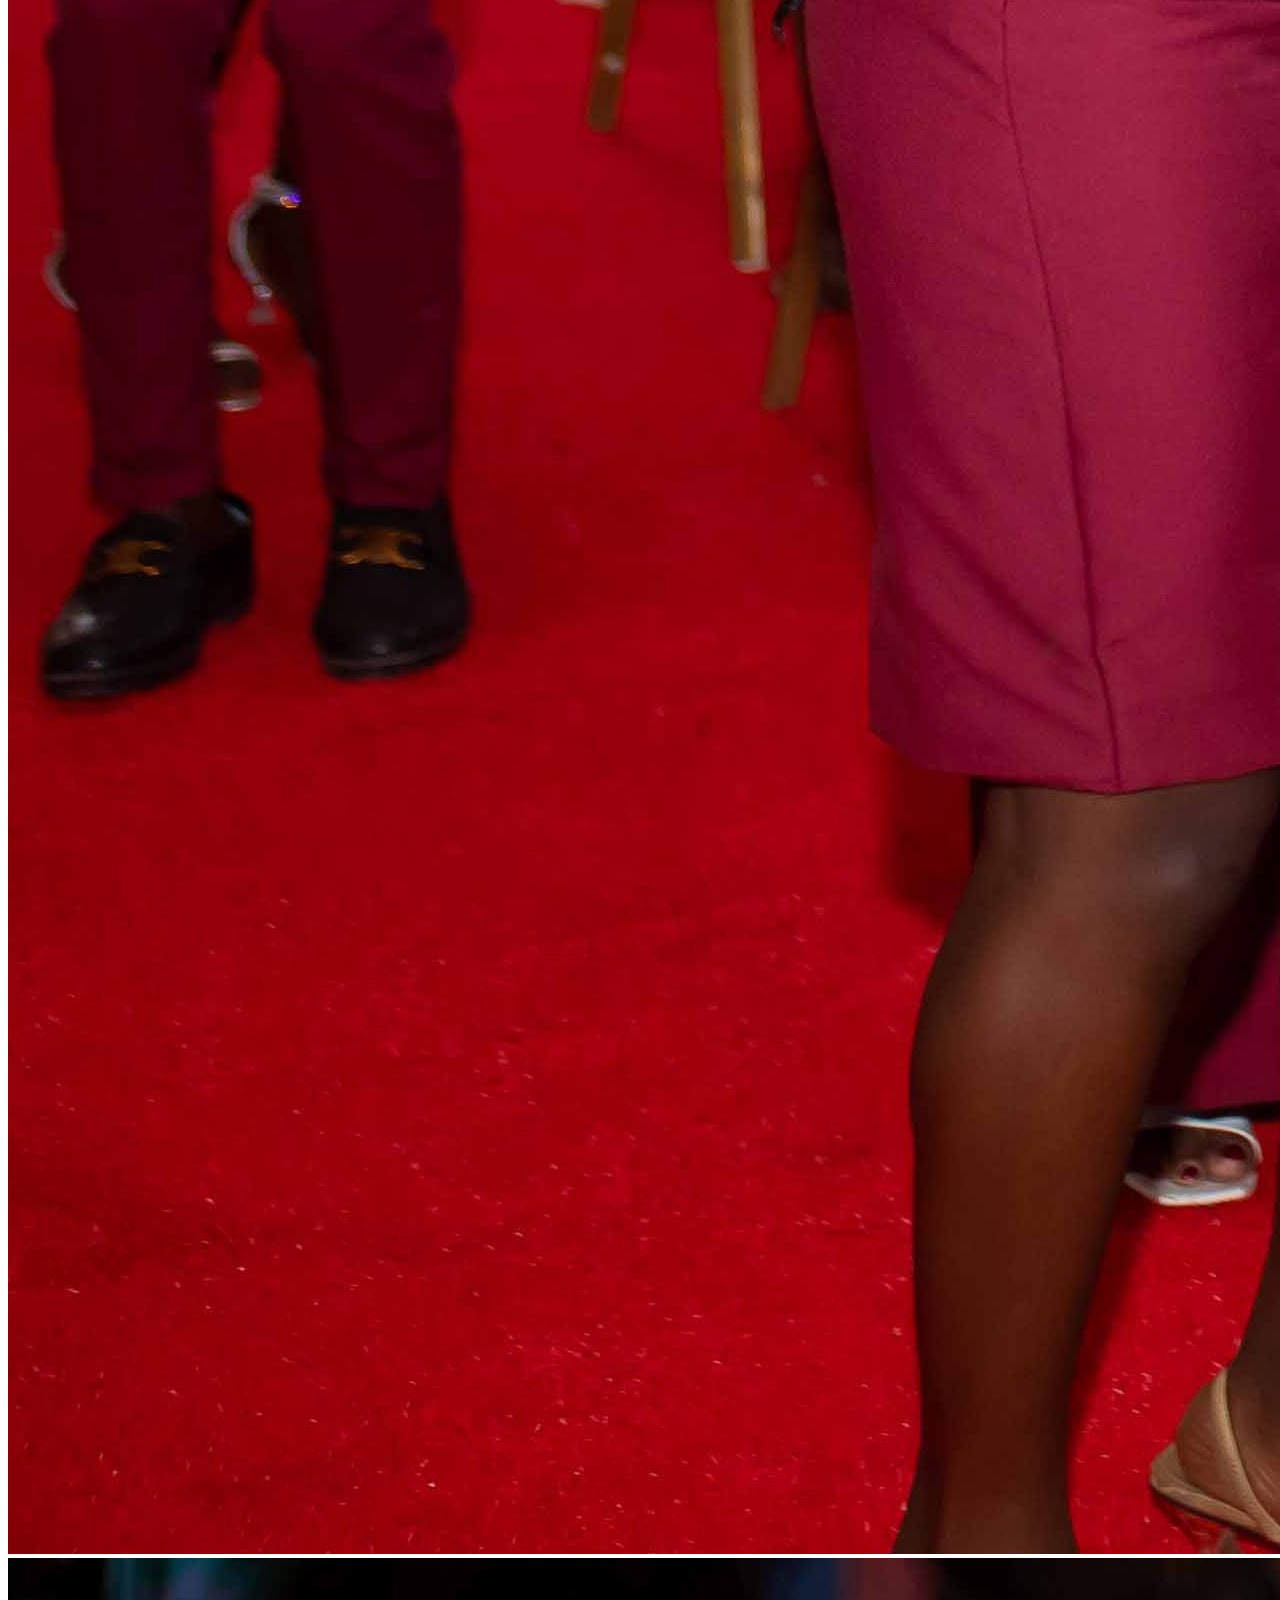
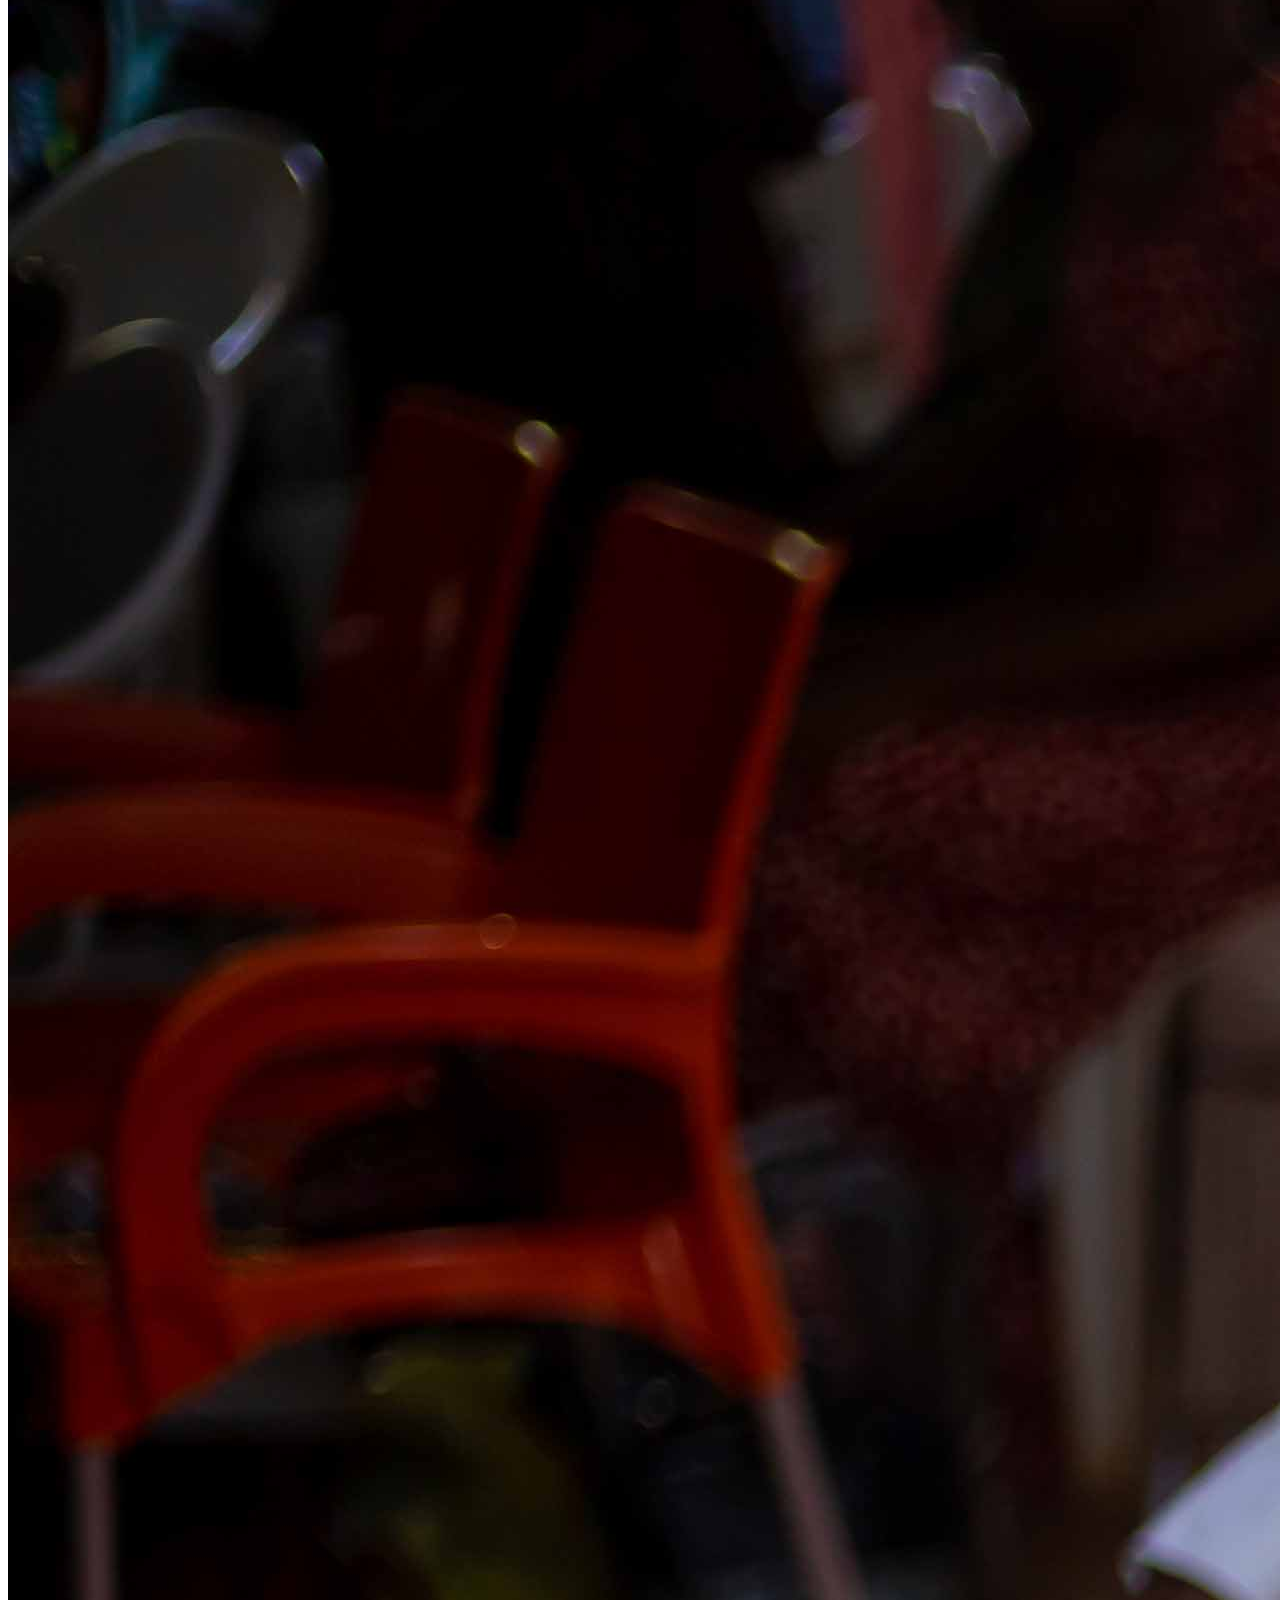
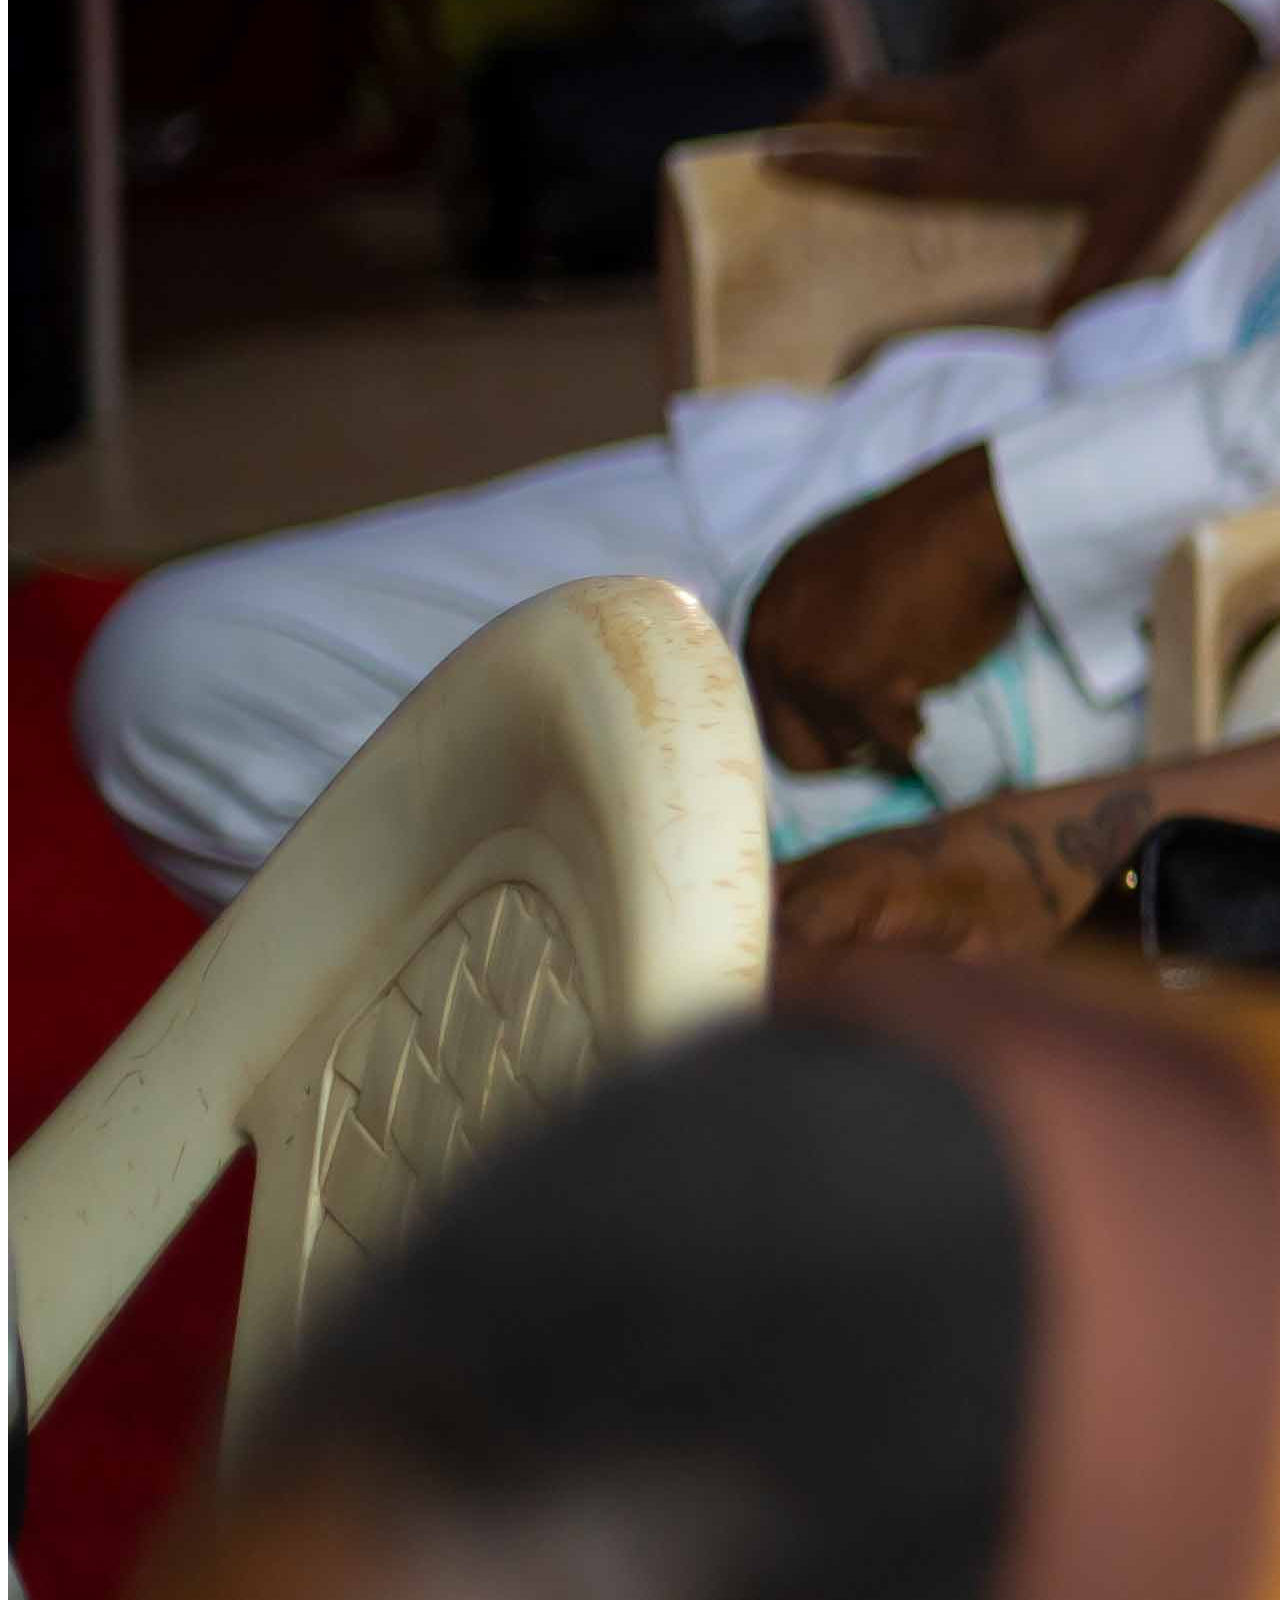
==== commit 48f5c3bf: "third commit" ====
--- a/index.html
+++ b/index.html
@@ -16,7 +16,7 @@
     <div class="container">
         <!-- Nav -->
         <nav class="main-nav">
-            <img src="Images/C.c.c.g logo.jpg" alt="" class="logo">
+            <img src="Images/logo 2.jpg" alt="" class="logo">
             <ul class="main-menu">
                 <li class="current">
                     <a href="index.html">Home</a> 
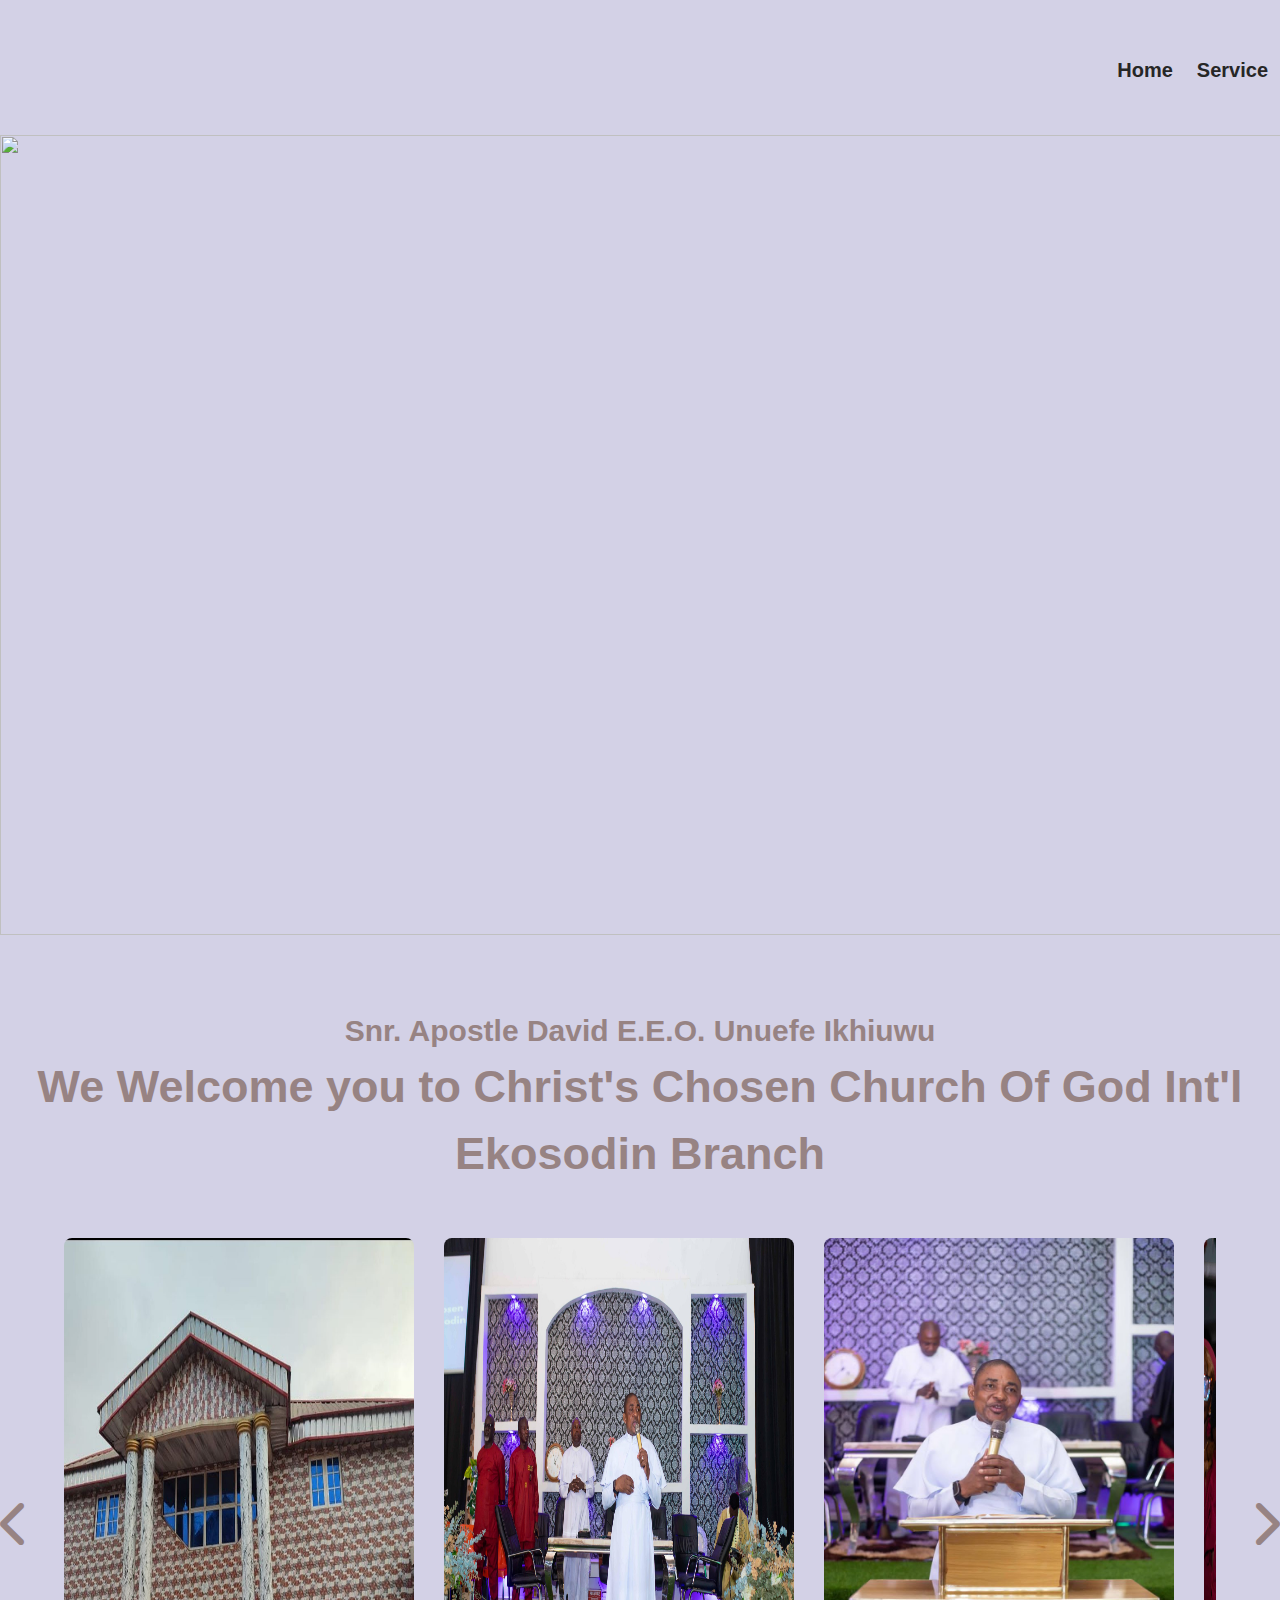
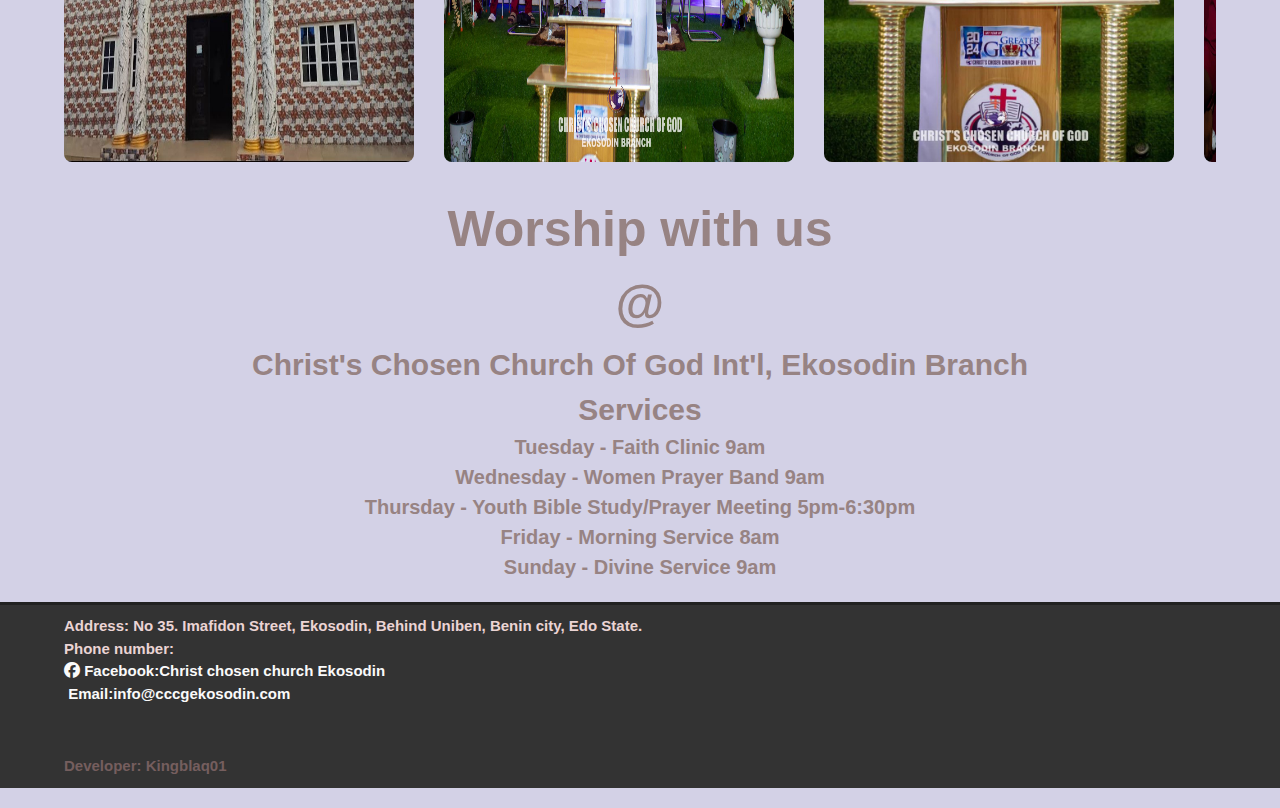
==== commit f98300d6: "sixth commit" ====
--- a/index.html
+++ b/index.html
@@ -5,7 +5,7 @@
     <meta http-equiv="X-UA-Compatible" content="IE=edge">
     <meta name="viewport" content="width=device-width, initial-scale=1.0">
     <link rel="stylesheet" href="https://cdnjs.cloudflare.com/ajax/libs/font-awesome/6.7.2/css/all.min.css" integrity="sha512-Evv84Mr4kqVGRNSgIGL/F/aIDqQb7xQ2vcrdIwxfjThSH8CSR7PBEakCr51Ck+w+/U6swU2Im1vVX0SVk9ABhg==" crossorigin="anonymous" referrerpolicy="no-referrer" />
-    <link rel="stylesheet" href="Style.css">
+    <link rel="stylesheet" href="style.css">
     <title>C.C.C.G Ekosodin Homepage</title>
 </head>
 <body>
@@ -16,7 +16,7 @@
     <div class="container">
         <!-- Nav -->
         <nav class="main-nav">
-            <img src="Images/logo 2.jpg" alt="" class="logo">
+            <img src="Images/logo 3.png" alt="" class="logo">
             <ul class="main-menu">
                 <li class="current">
                     <a href="index.html">Home</a> 
--- a/style.css
+++ b/style.css
@@ -0,0 +1,390 @@
+*{
+    box-sizing: border-box;
+    margin: 0;
+    padding: 0;
+}
+
+/* html{
+    background-color:#242133;
+} */
+
+body{
+    font-family: Arial, Helvetica, sans-serif;
+    background-color:#d3d1e6;
+    color: #222;
+    font-size: 15px;
+    line-height: 1.5;
+}
+
+a{
+    color: #262626;
+    text-decoration: none;
+}
+
+ul{
+    list-style: none;
+}
+
+.container{
+    width: 100%;
+    max-width: 1100px;
+    margin: auto;
+    max-width: 1440px;
+}
+
+/* Nav */
+.main-nav{
+    display: flex;
+    align-items: center;
+    justify-content: space-between;
+    height: 60px;
+    padding: 20px 0;
+    font-size: 13px;
+    margin-top: 40px;
+    margin-bottom: 35px;
+}
+
+.main-nav .logo{
+    width: 110px;
+}
+
+.main-nav ul{
+    display: flex;
+    font-size: 20px;
+}
+
+.main-nav ul li{
+    padding: 0 10px;
+    cursor: pointer;
+}
+
+.main-nav ul li a{
+    padding: 2px;
+    font-weight: bold;
+}
+
+.main-nav ul li a:hover{
+    border-bottom: 2px solid #ddcaca;
+    color: rgb(219, 159, 159);
+    opacity: 0.6;
+}
+
+.main-nav ul .main-menu{
+    flex: 1;
+    margin-left: 20px;
+}
+
+.menu-btn{
+    cursor: pointer;
+    position: absolute;
+    top: 65px;
+    right: 30px;
+    z-index: 2;
+    display: none;
+}
+
+.btn{
+    cursor: pointer;
+    display: inline-block;
+    border: 0;
+    font-weight: bold;
+    padding: 10px 20px;
+    background: #262626;
+    color: #fff;
+    font-size: 15px;
+}
+
+.btn:hover{
+opacity: 0.9;
+}
+
+.dark{
+    color: #fff;
+}
+
+.dark .btn{
+    background:#fafafa ;
+    color: #333;
+}
+
+/* Showcase */
+
+.showcase{
+    width: 100%;
+    height: 850px;
+    text-align: center;
+
+}
+
+.showcase p{
+    display: none;
+}
+
+.showcase img{
+    width: 1440px;
+    height: 800px;
+}
+
+.Text{
+    align-items: center;
+    justify-content: center;
+    border-bottom: 40px;
+    width: 50%;
+}
+
+/* Section 1 top */
+
+.section-1-top{
+    text-align: center;
+    align-items: center;
+}
+
+.section-1-top img{
+    width: 500px;
+}
+
+.section-1-top h2{
+    font-size: 30px;
+    font-weight: bolder;
+    color: rgb(151, 131, 131);
+}
+
+.section-1-top .welcome{
+    font-size: 45px;
+    color: rgb(151, 131, 131);
+}
+
+
+/* Section 1 */
+.section1{
+    position: relative;
+    max-width: 1400px;
+    padding: 0 5% 0;
+    margin: auto; 
+}
+
+.section-1-arrow{
+    font-size:3rem;
+    position: absolute;
+    top: 50%;
+    cursor: pointer;
+    color: rgb(151, 131, 131);
+}
+
+.fa-chevron-left{
+    left: 0;
+}
+
+.fa-chevron-right{
+    right: 0;
+}
+
+.section1cardContainer{
+    margin-top: 50px;
+    display: flex;
+    gap: 30px;
+    overflow: scroll;
+    scrollbar-width: none;
+    scroll-behavior: smooth;
+}
+
+.section1cardContainer::-webkit-scrollbar{
+    display: none;
+}
+
+.section-1-img-cardcontainer{
+    position: relative;
+    display: flex;
+    justify-content: center;
+    width: 100%;
+    min-width: 350px;
+}
+
+.section-1-img-cardcontainer .main-image{
+    width: 100%;
+    border-radius: 8px;
+}
+
+/* Section 2 */
+
+.section-2{
+    position: relative;
+    max-width: 1400px;
+    padding: 0 5% 0;
+    margin: auto; 
+}
+
+.section-2 h1{
+    margin-top: 30px;
+    font-size: 50px;
+    align-items: center;
+    text-align: center;
+    color: rgb(151, 131, 131);
+}
+
+.section-2 h2{
+    text-align: center;
+    font-size: 30px;
+    color: rgb(151, 131, 131); 
+}
+
+.section-2 p{
+    font-size: 20px;
+    text-align: center;
+    font-weight: bold;
+    color: rgb(151, 131, 131);
+}
+
+.section-2 .One{
+    font-size: 30px;
+}
+
+/* footer */
+.footer{
+    /* max-width: 1440px; */
+    margin: 20px 0;
+    padding: 10px 5%;
+    display: flex;
+    border-top: #222 solid 3px;
+    width: 100%;
+    background-color: #333;
+    color: #ebd4d4;
+    font-weight: bold;
+}
+
+
+
+.footer .fab{
+    font-size: 1rem;
+}
+
+.footer .socials{
+    /* margin-left: 100px; */
+    display: grid;
+    grid-template-columns: repeat(1 1fr);
+    
+}
+
+.footer .socials a{
+    color: #fafafa;
+    font-weight: bold;
+}
+
+.footer .socials a:hover{
+    color: #ebdfdf;
+    text-decoration: underline 2px solid;
+}
+
+
+.footer .dev{
+    margin-top: 50px;
+    color:rgb(117, 94, 94) ; 
+}
+
+@media(max-width : 1000px){
+    html{
+        background-color:#d3d1e6;
+    }
+
+    .container{
+        max-width: 900px;
+    }
+
+    .main-nav .logo{
+        width:90px;
+        margin-top: 20px;    
+        position: relative;
+        margin-left: 20px;    
+    }
+
+    .menu-btn{
+        display: block;
+        position: absolute;
+        /* max-width: 600px; */
+    }
+
+    .menu-btn:hover{
+        opacity: 0.5;
+    }
+
+    .main-nav ul.main-menu{
+        display: block;
+        position: absolute;
+        top: 0;
+        left: 0;
+        background: #f2f2f2;
+        width: 50%;
+        height: 100%;
+        border-right: #ccc 1px solid;
+        opacity: 0.9;
+        padding: 30px;
+        transform: translateX(-500px);
+        transition: transform 0.5s ease-in-out;
+    }
+
+    .main-nav ul.main-menu li{
+        padding: 10px;
+        border-bottom: #ccc =solid 1px;
+        font-size: 14px;
+    }
+
+    .main-nav ul.main-menu li:last-child{
+        border-bottom: 0;
+    }
+
+    .main-nav ul.main-menu.show{
+        transform: translateX(-20px);
+    }
+    
+    .showcase{
+        height: 520px;
+    }
+
+    .showcase img{
+        width: 100%;
+        height: 500px;
+    }
+
+    .section-1-top img{
+        height: 400px;
+        width: 500px;
+    }
+
+    .section-1-top h2{
+        font-size: 20px;
+    }
+
+    .section-1-top .welcome{
+        font-size: 30px;
+    }
+
+    .section-1-arrow{
+        display: none;
+    }
+
+    .section1cardContainer{
+        display: inline-block;
+        display: grid;
+        grid-template-columns: repeat(2, 2fr);
+    }
+
+    .section-1-img-cardcontainer{
+        margin-bottom: 10px;
+        width: 30px;
+        height: 300px;
+    }
+
+    .section-2 h1{
+        font-size: 30px;
+    }
+
+    .section-2 h2{
+        font-size: 20px;
+    }
+
+    .footer{
+        width: 100%;
+    }
+}    
+
+
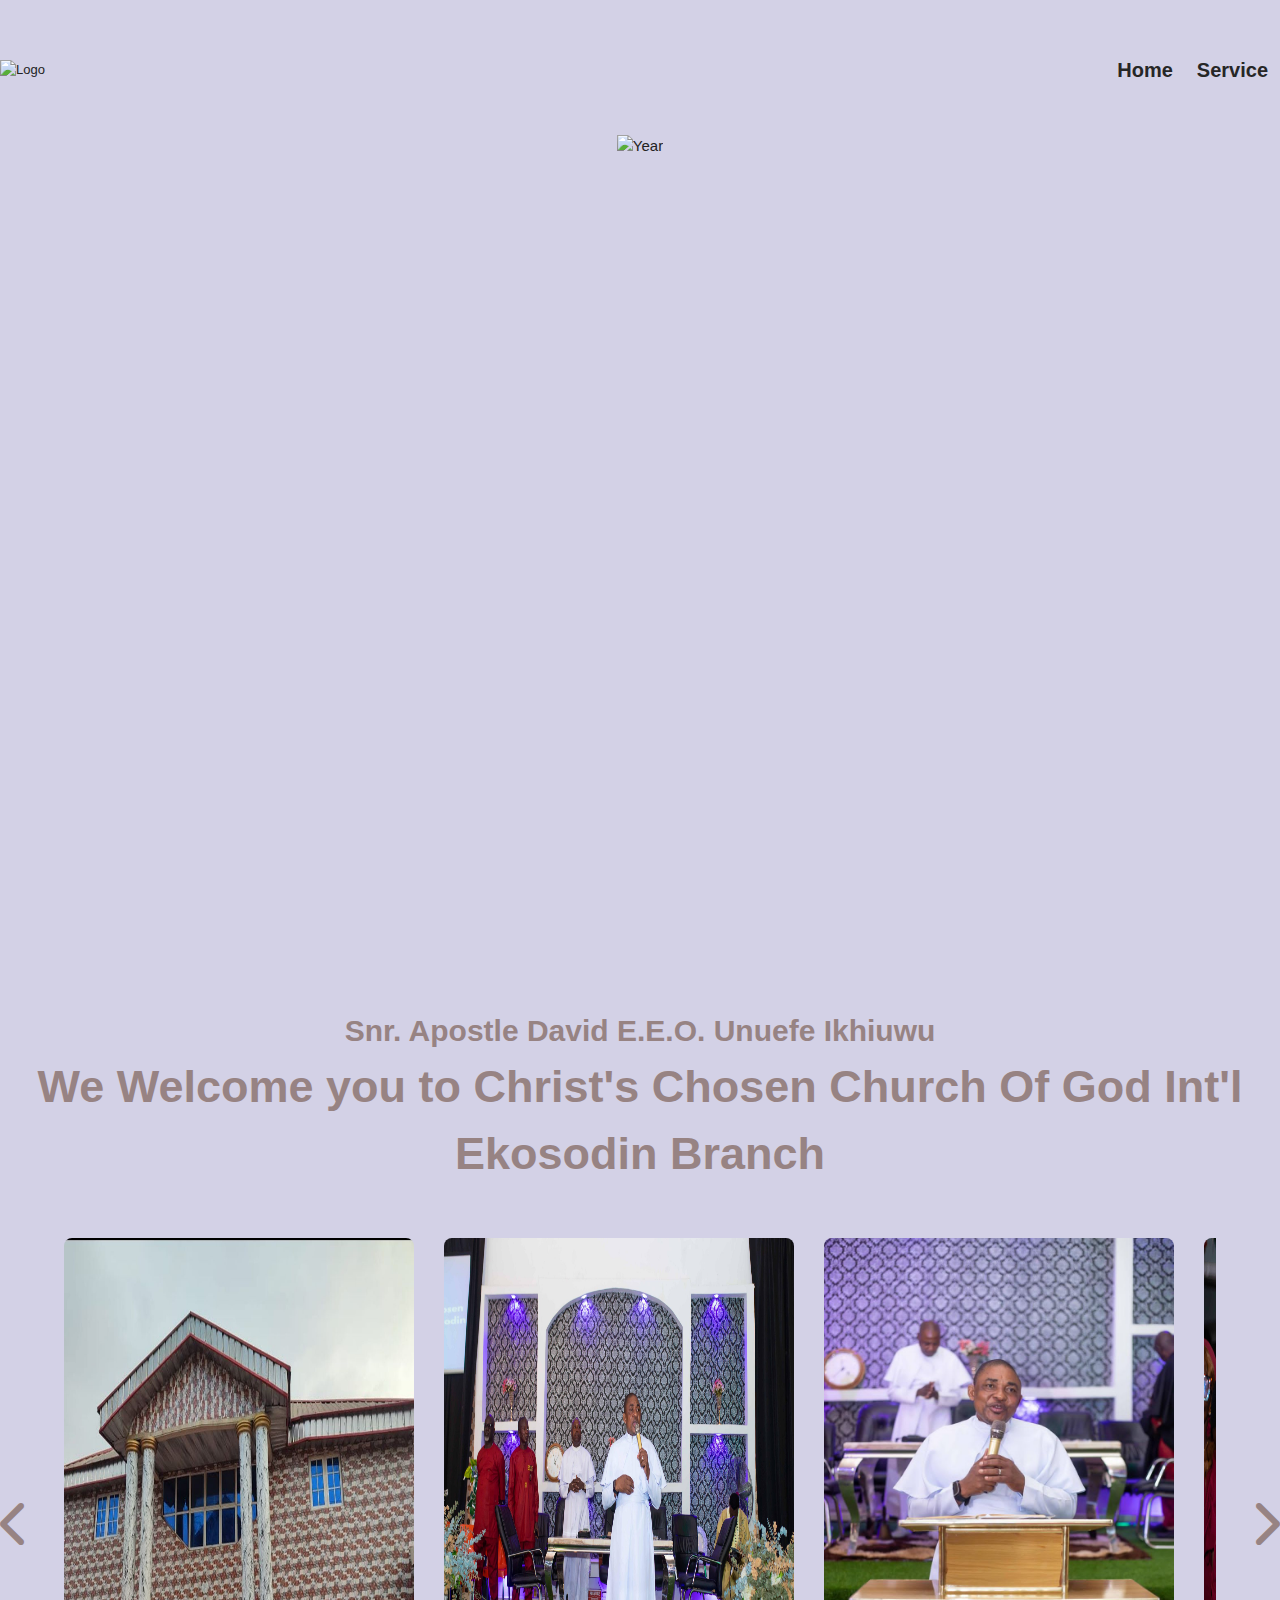
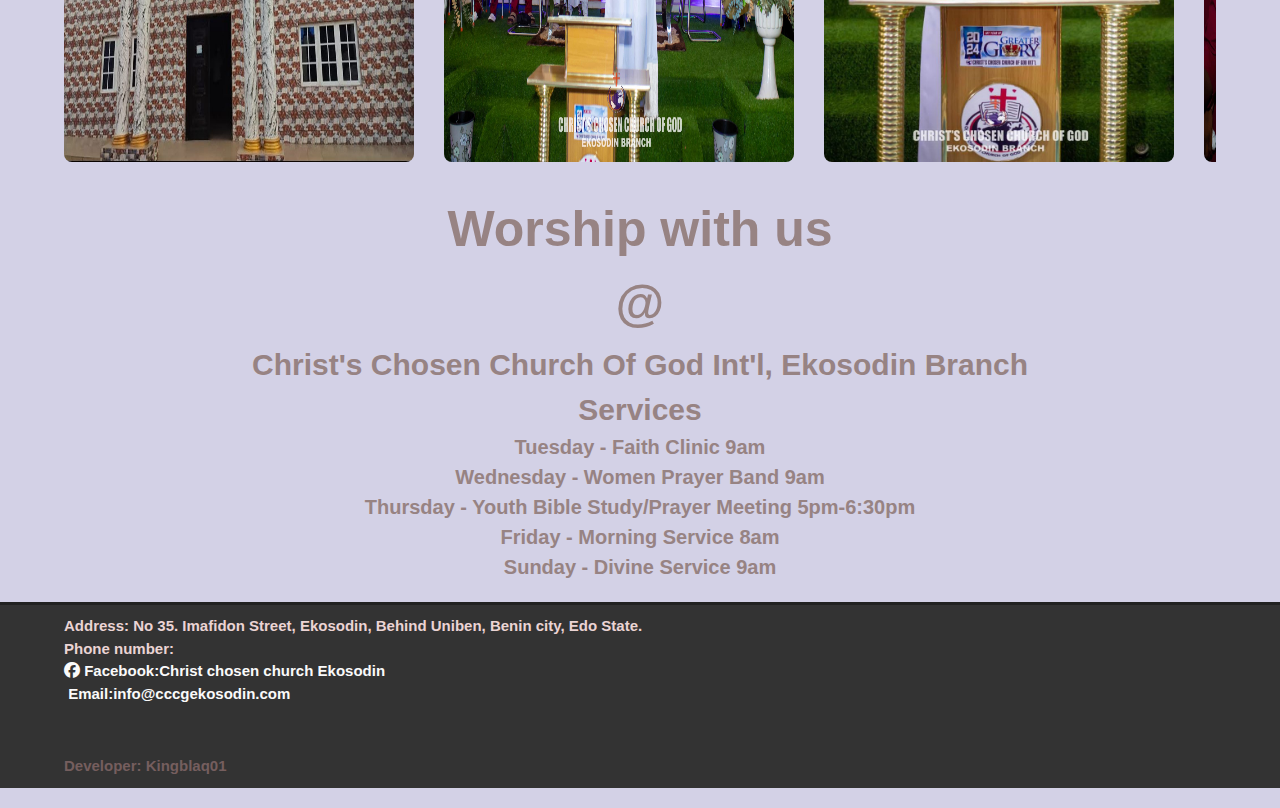
==== commit e09d31ab: "Update index.html" ====
--- a/index.html
+++ b/index.html
@@ -16,7 +16,7 @@
     <div class="container">
         <!-- Nav -->
         <nav class="main-nav">
-            <img src="Images/logo 3.png" alt="" class="logo">
+            <img src="Images/logo 3.png" alt="Logo" class="logo">
             <ul class="main-menu">
                 <li class="current">
                     <a href="index.html">Home</a> 
@@ -28,7 +28,7 @@
         </nav>
             <!-- Showcase -->
         <header class="showcase">
-            <img src="images/Church year.jpg" alt="">
+            <img src="images/Church year.jpg" alt="Year">
             <!-- <p>Yes</p> -->
         </header>
         <!--Section 1 top  -->
@@ -109,4 +109,4 @@
     </footer>
 </body>
 <script src="./Interactivity.js"></script>
-</html>+</html>
